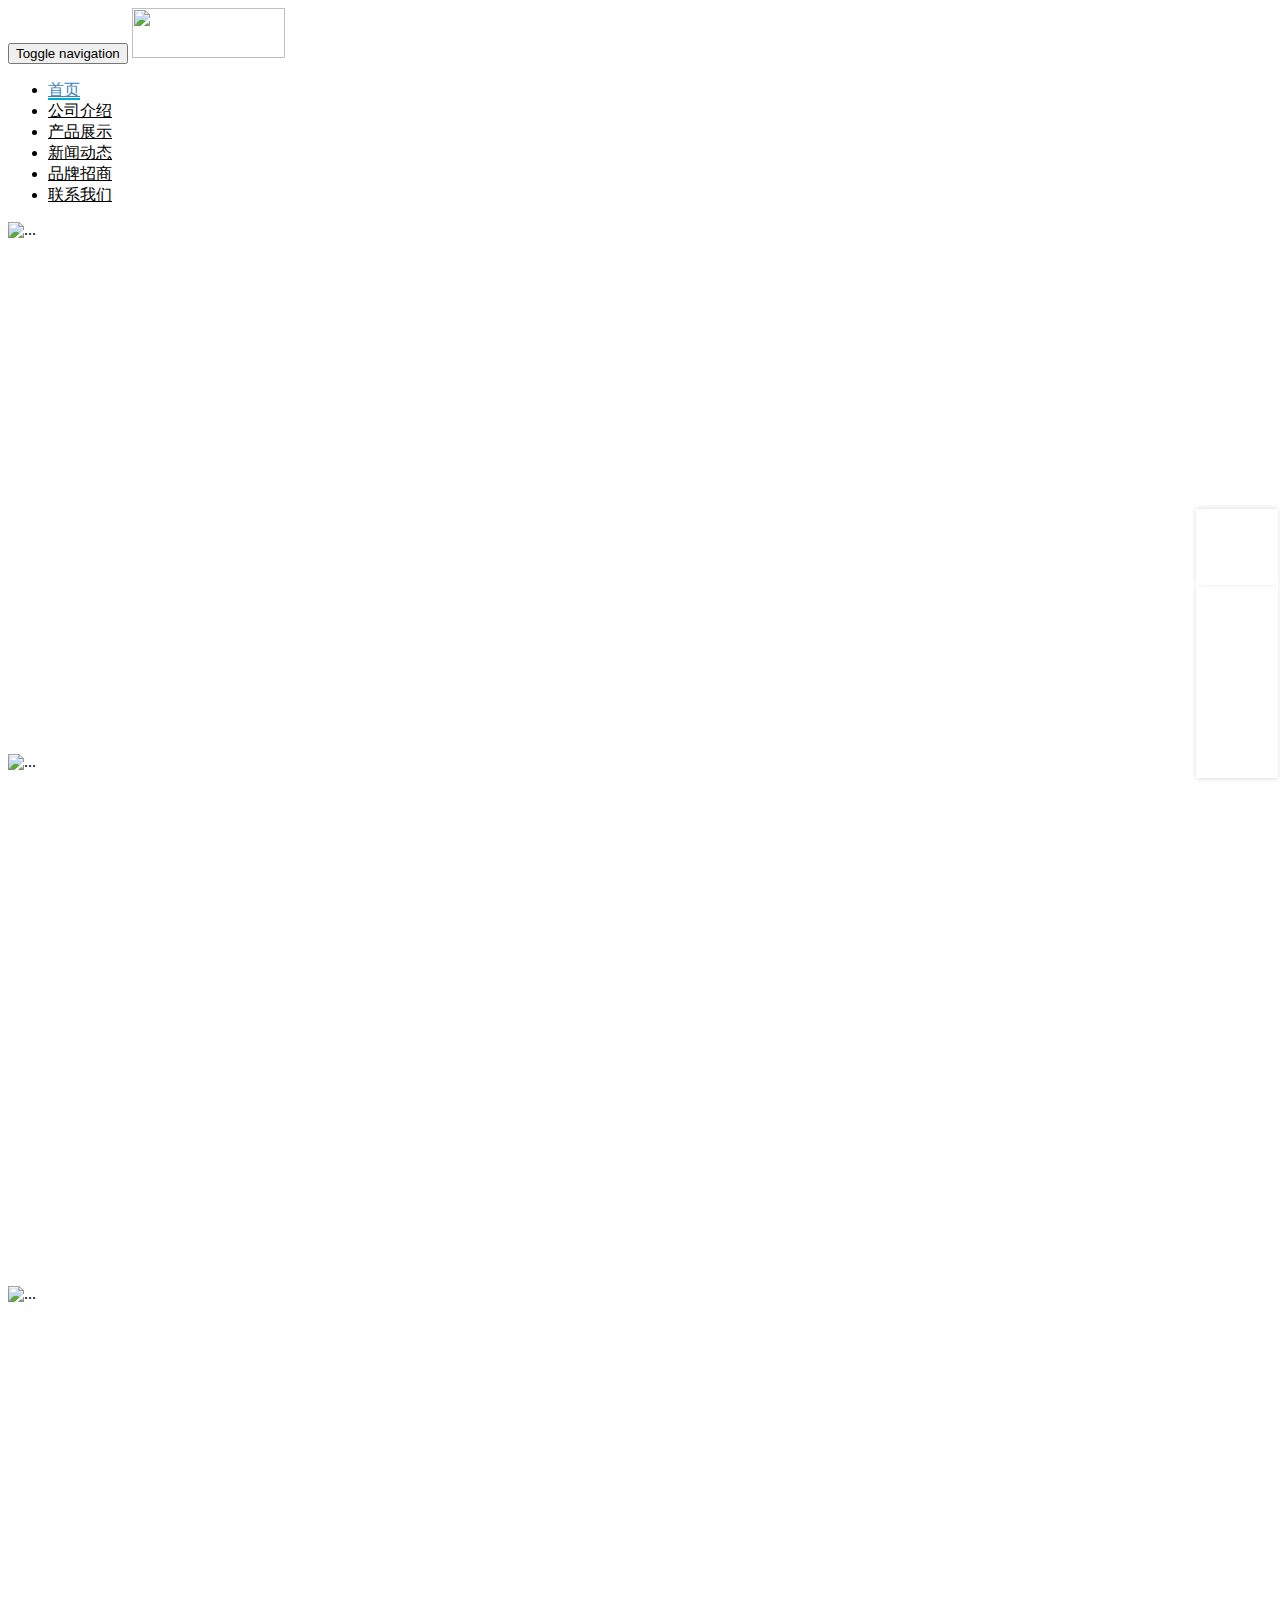
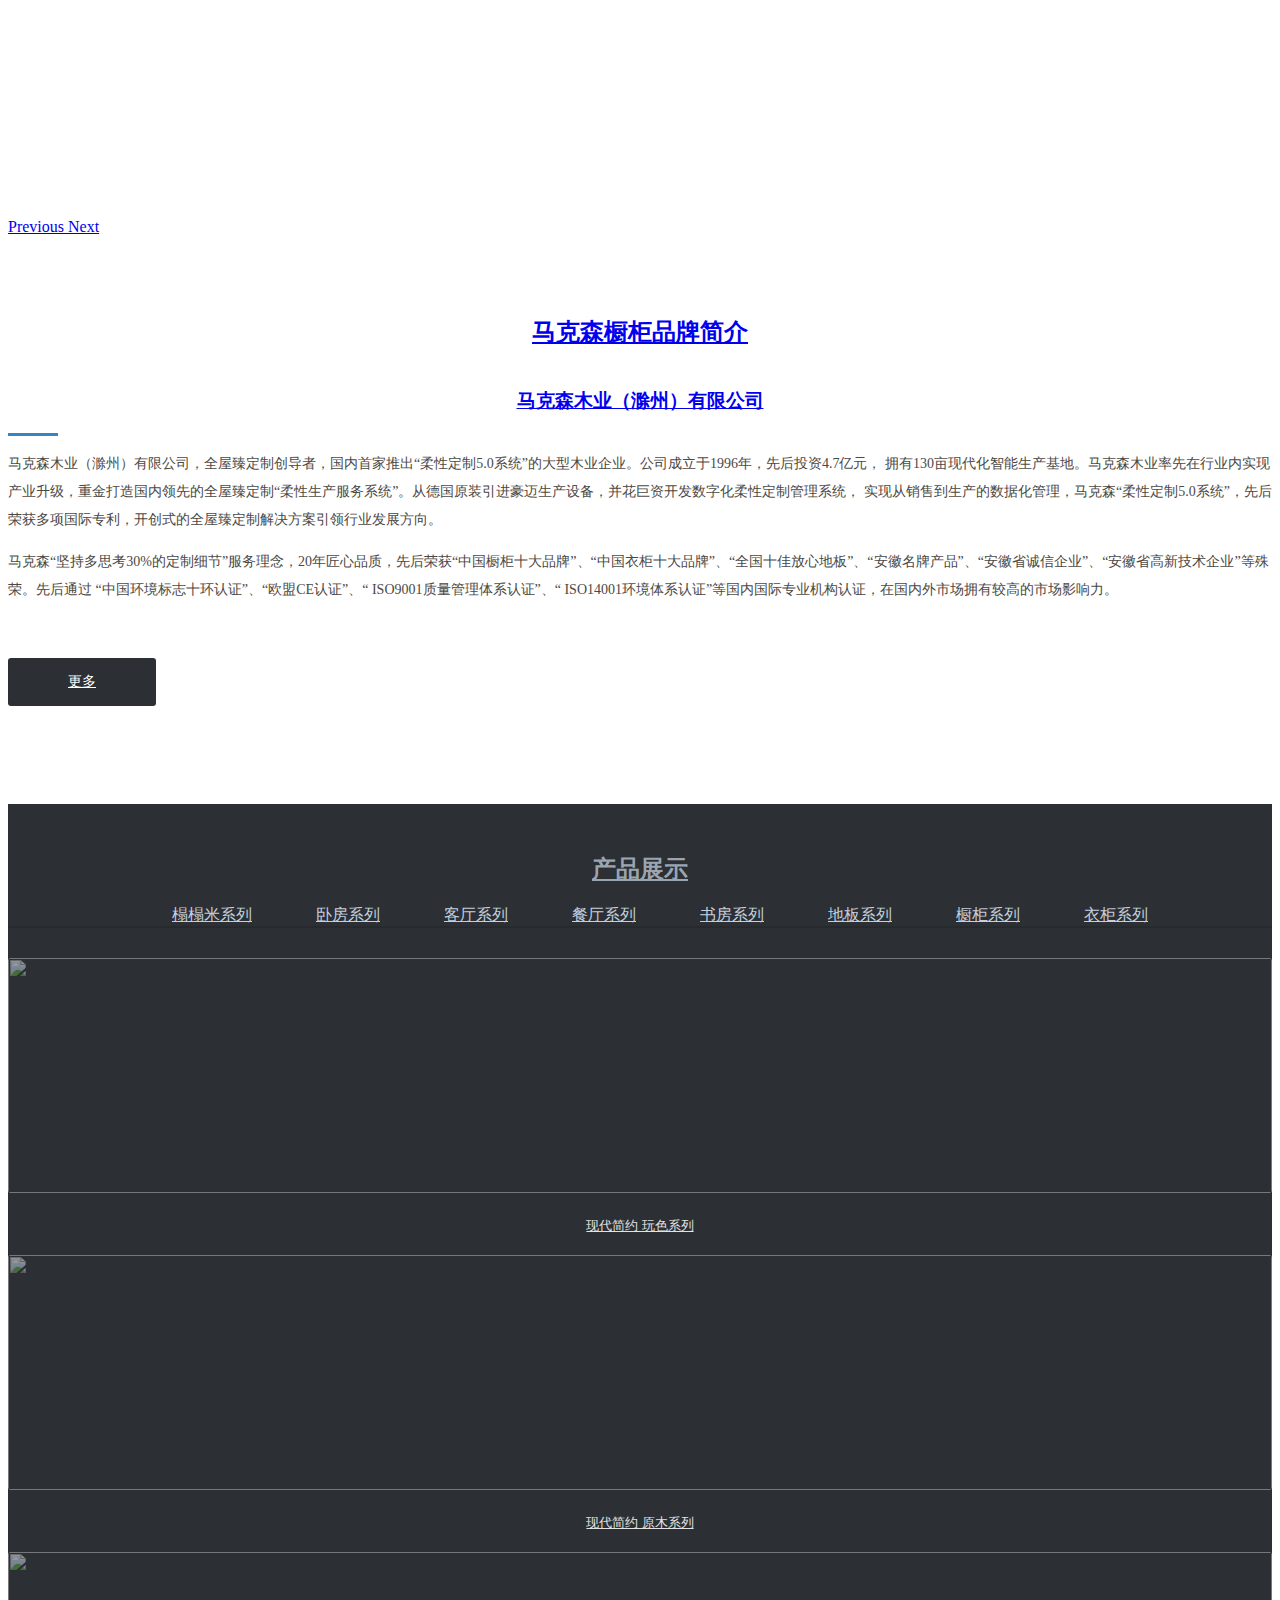
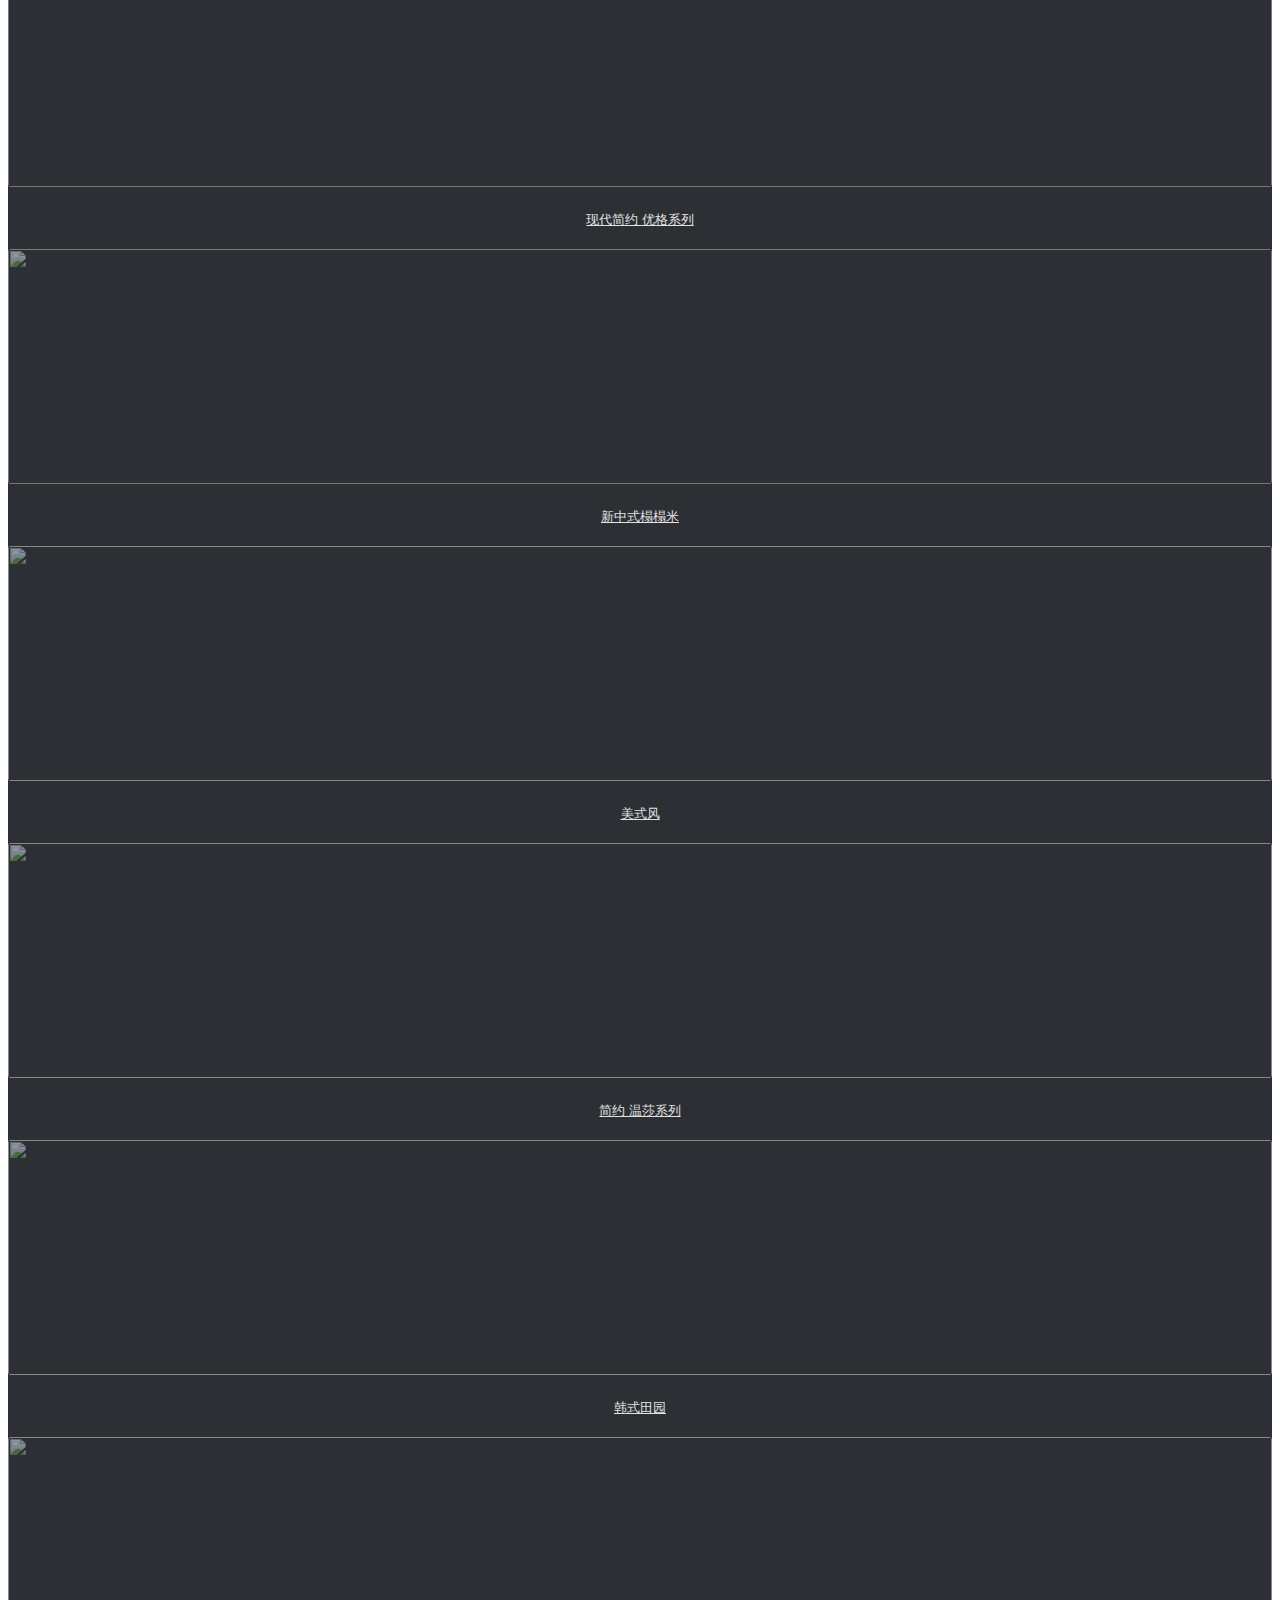
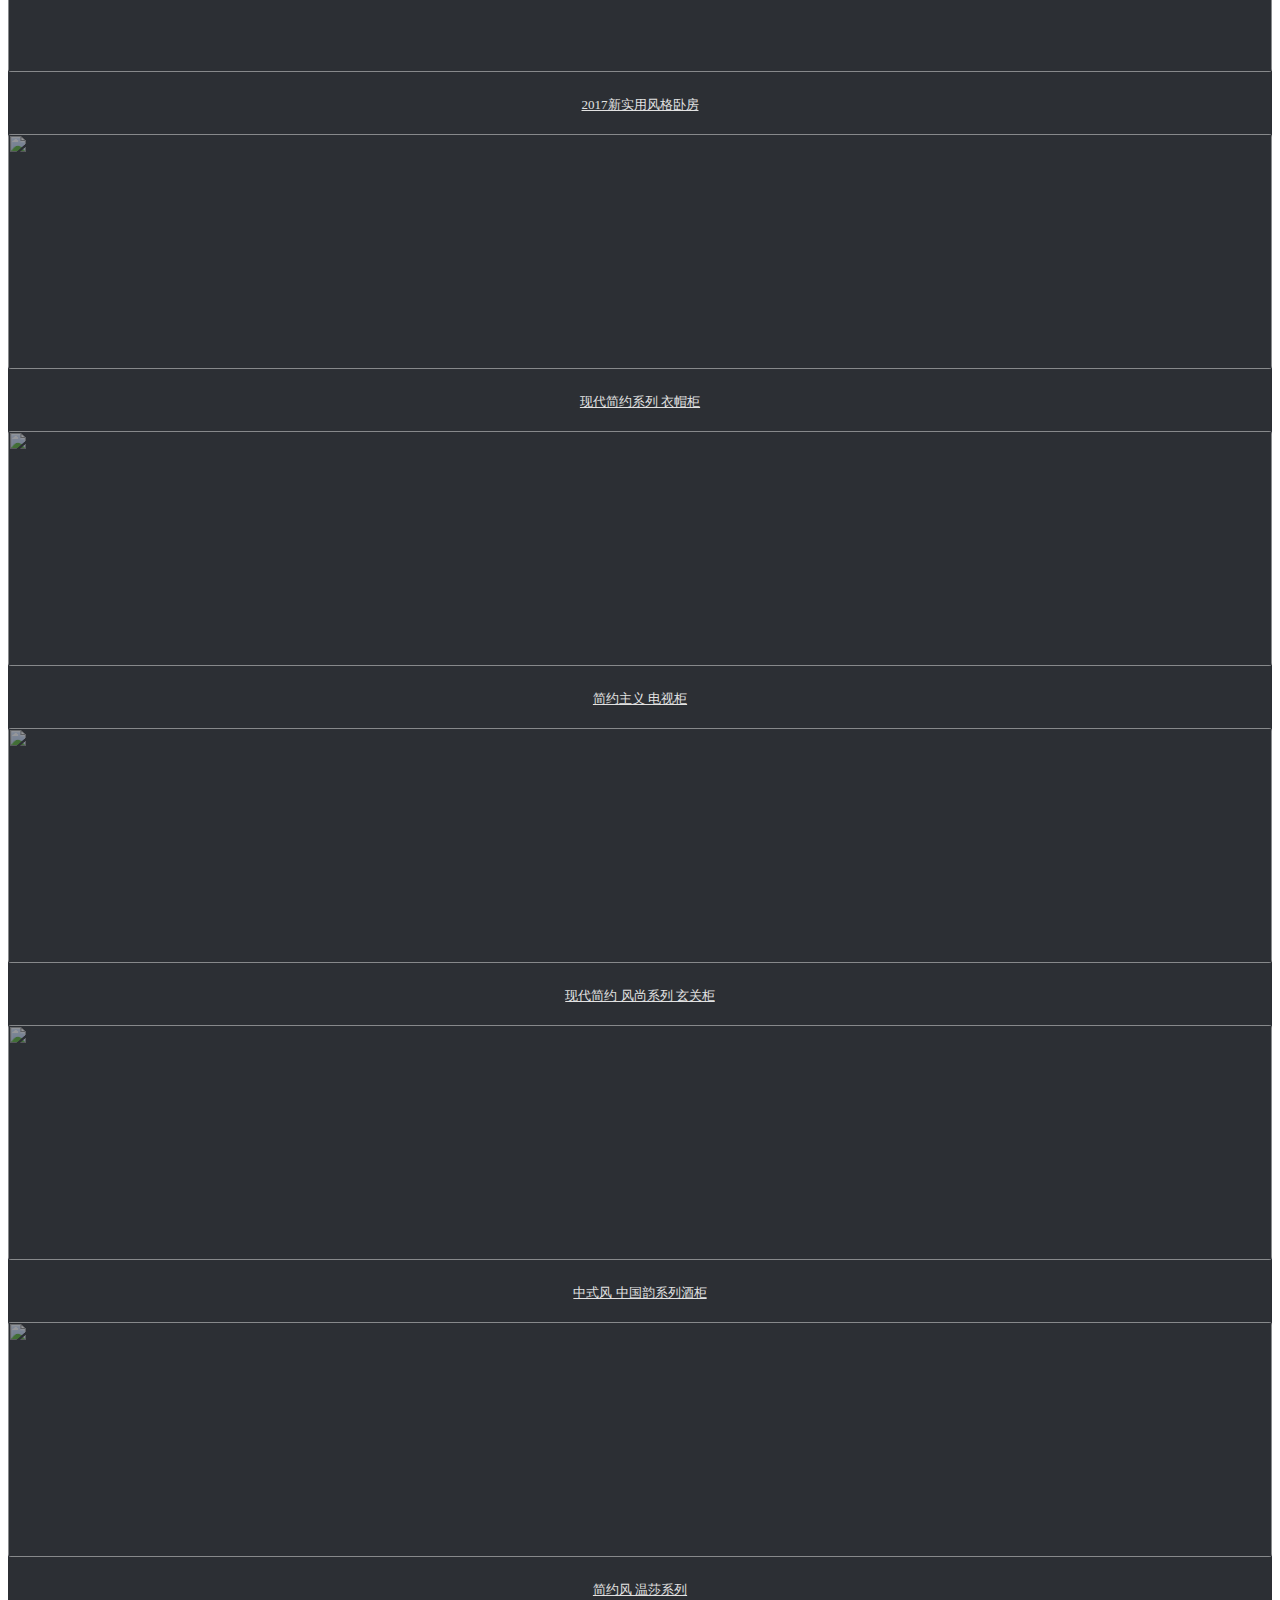
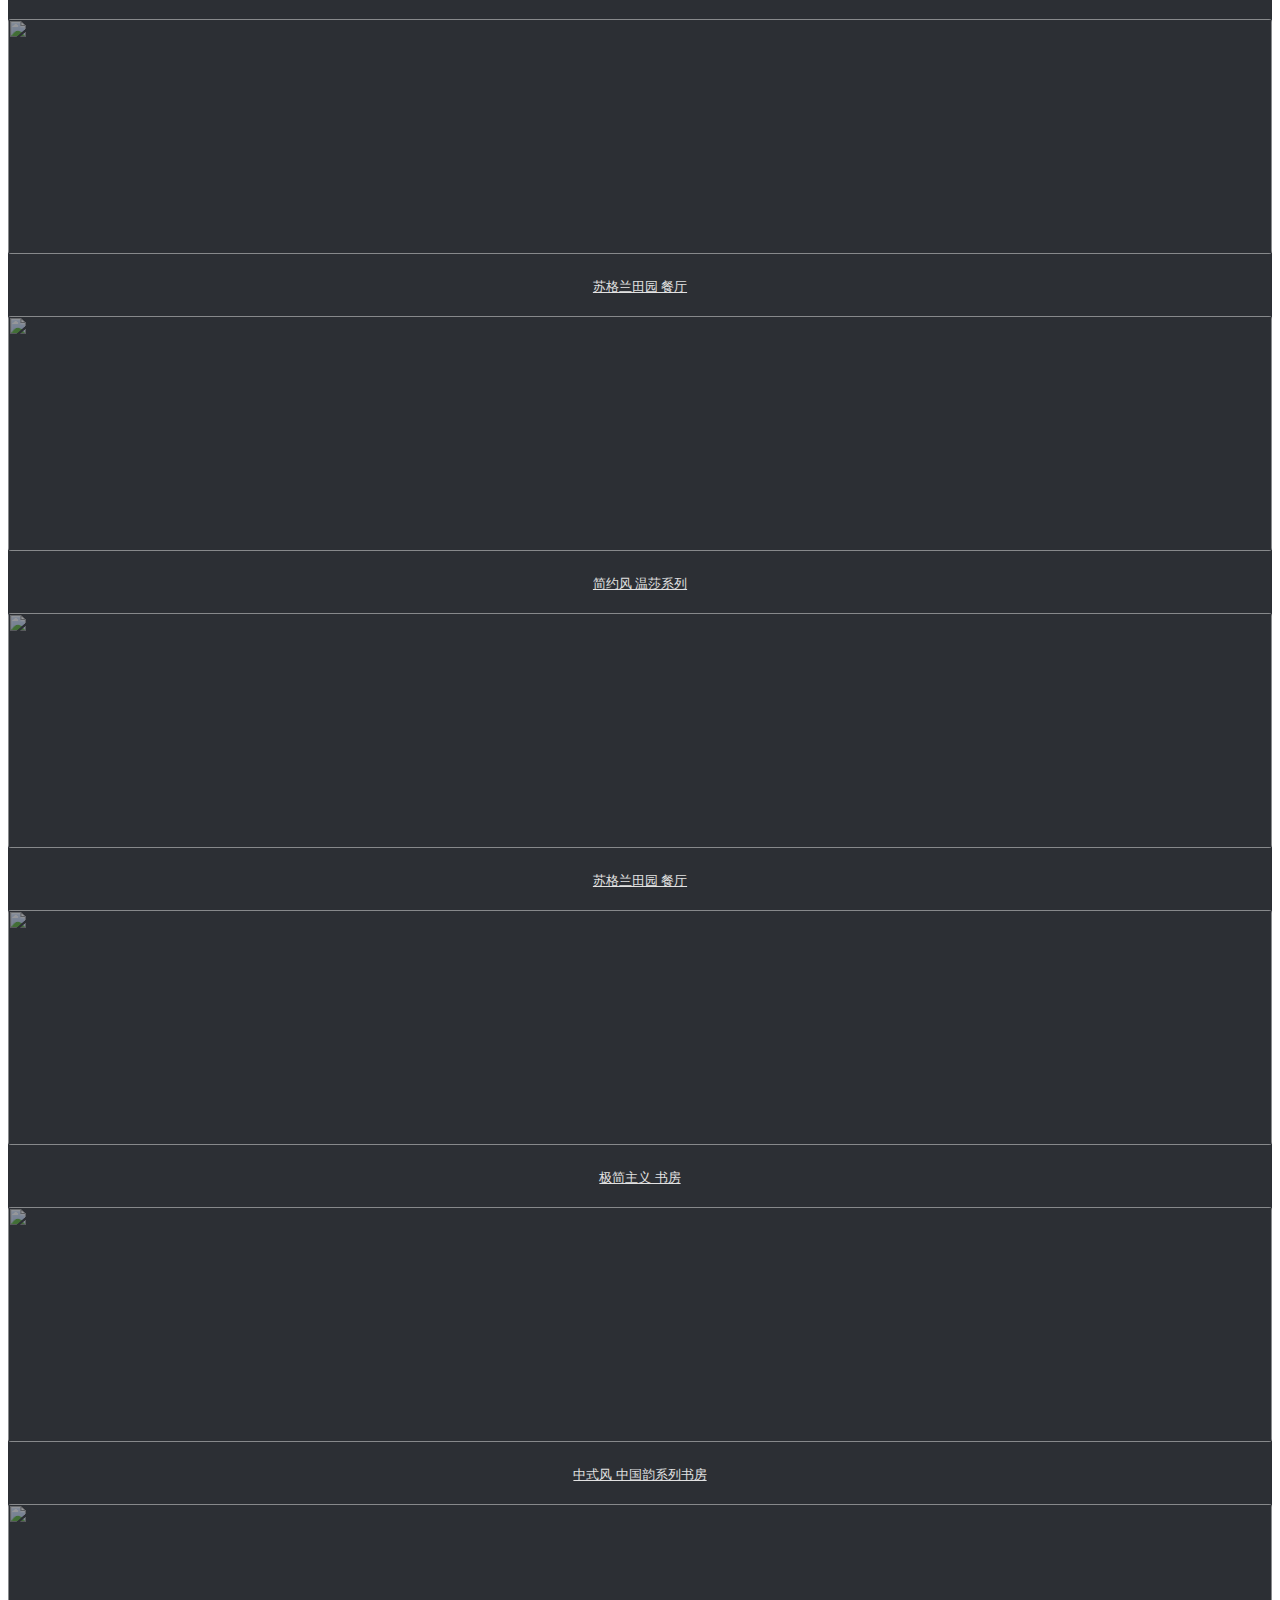
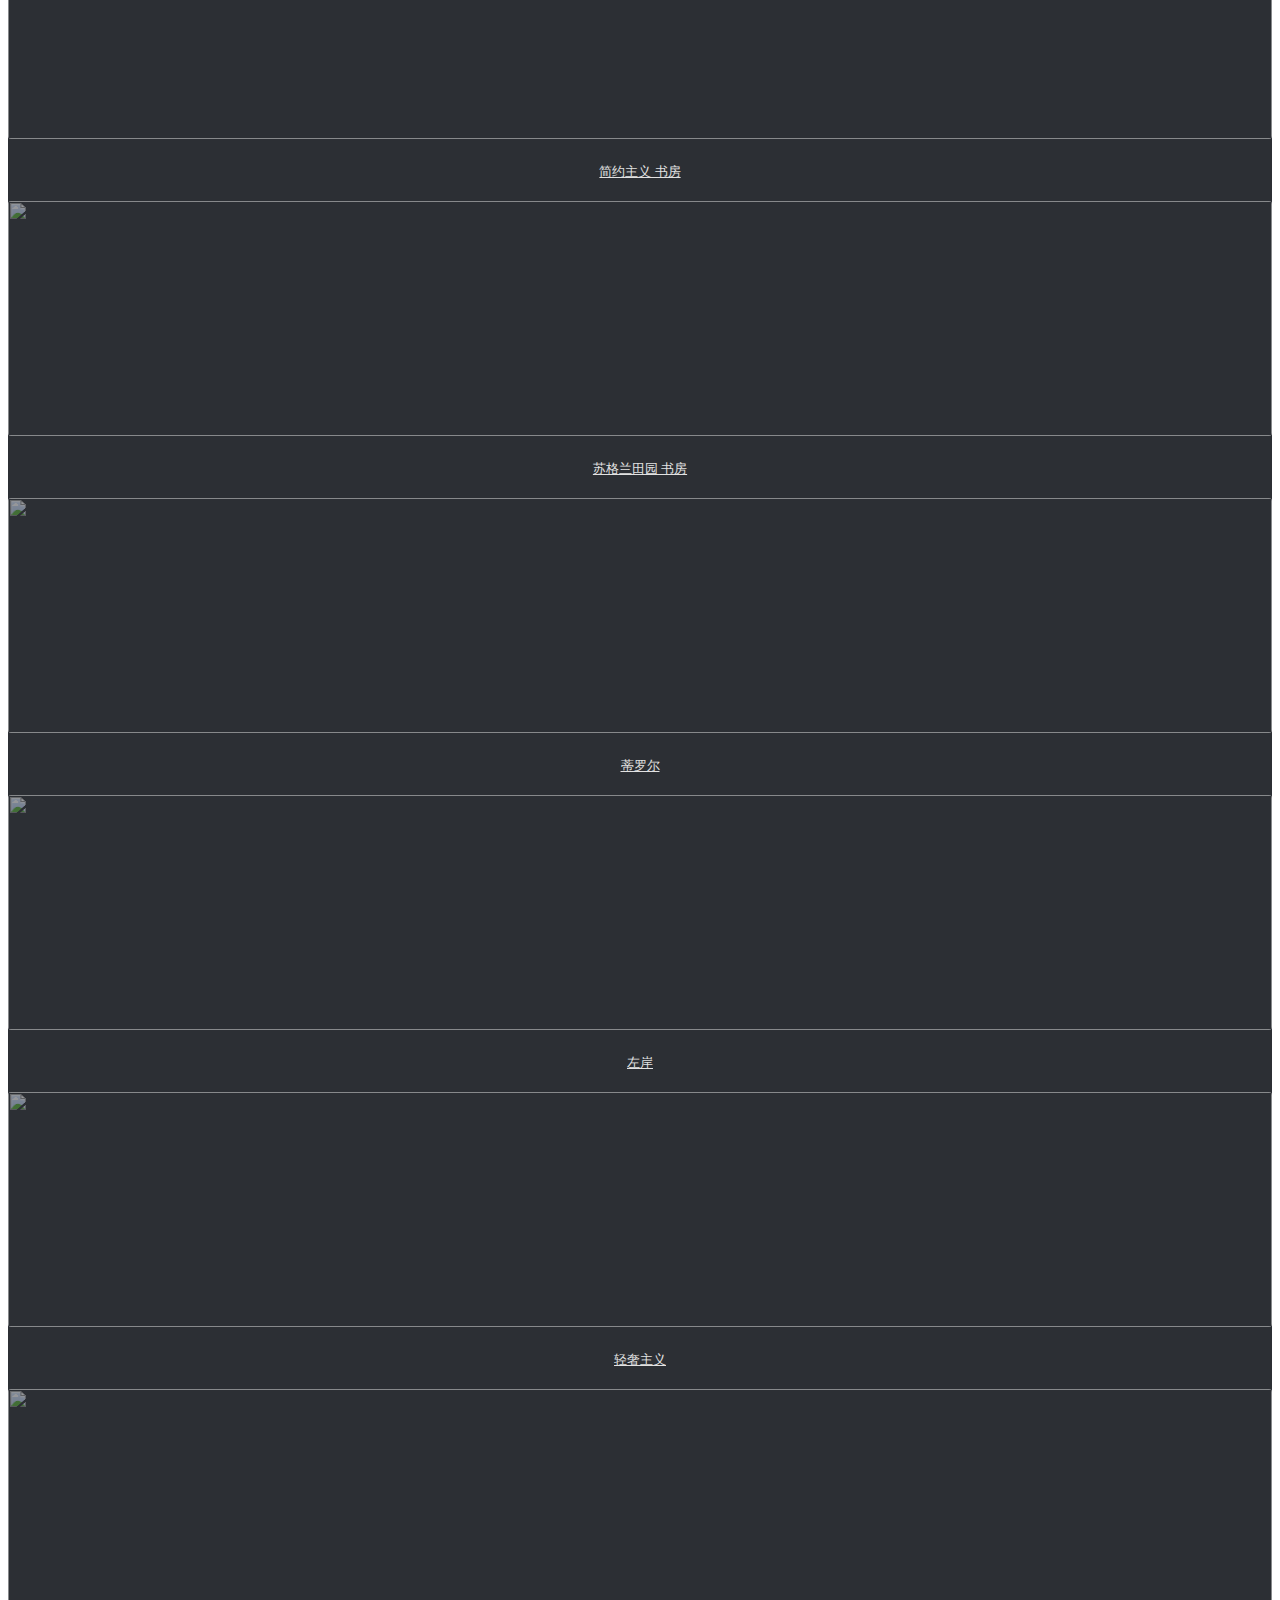
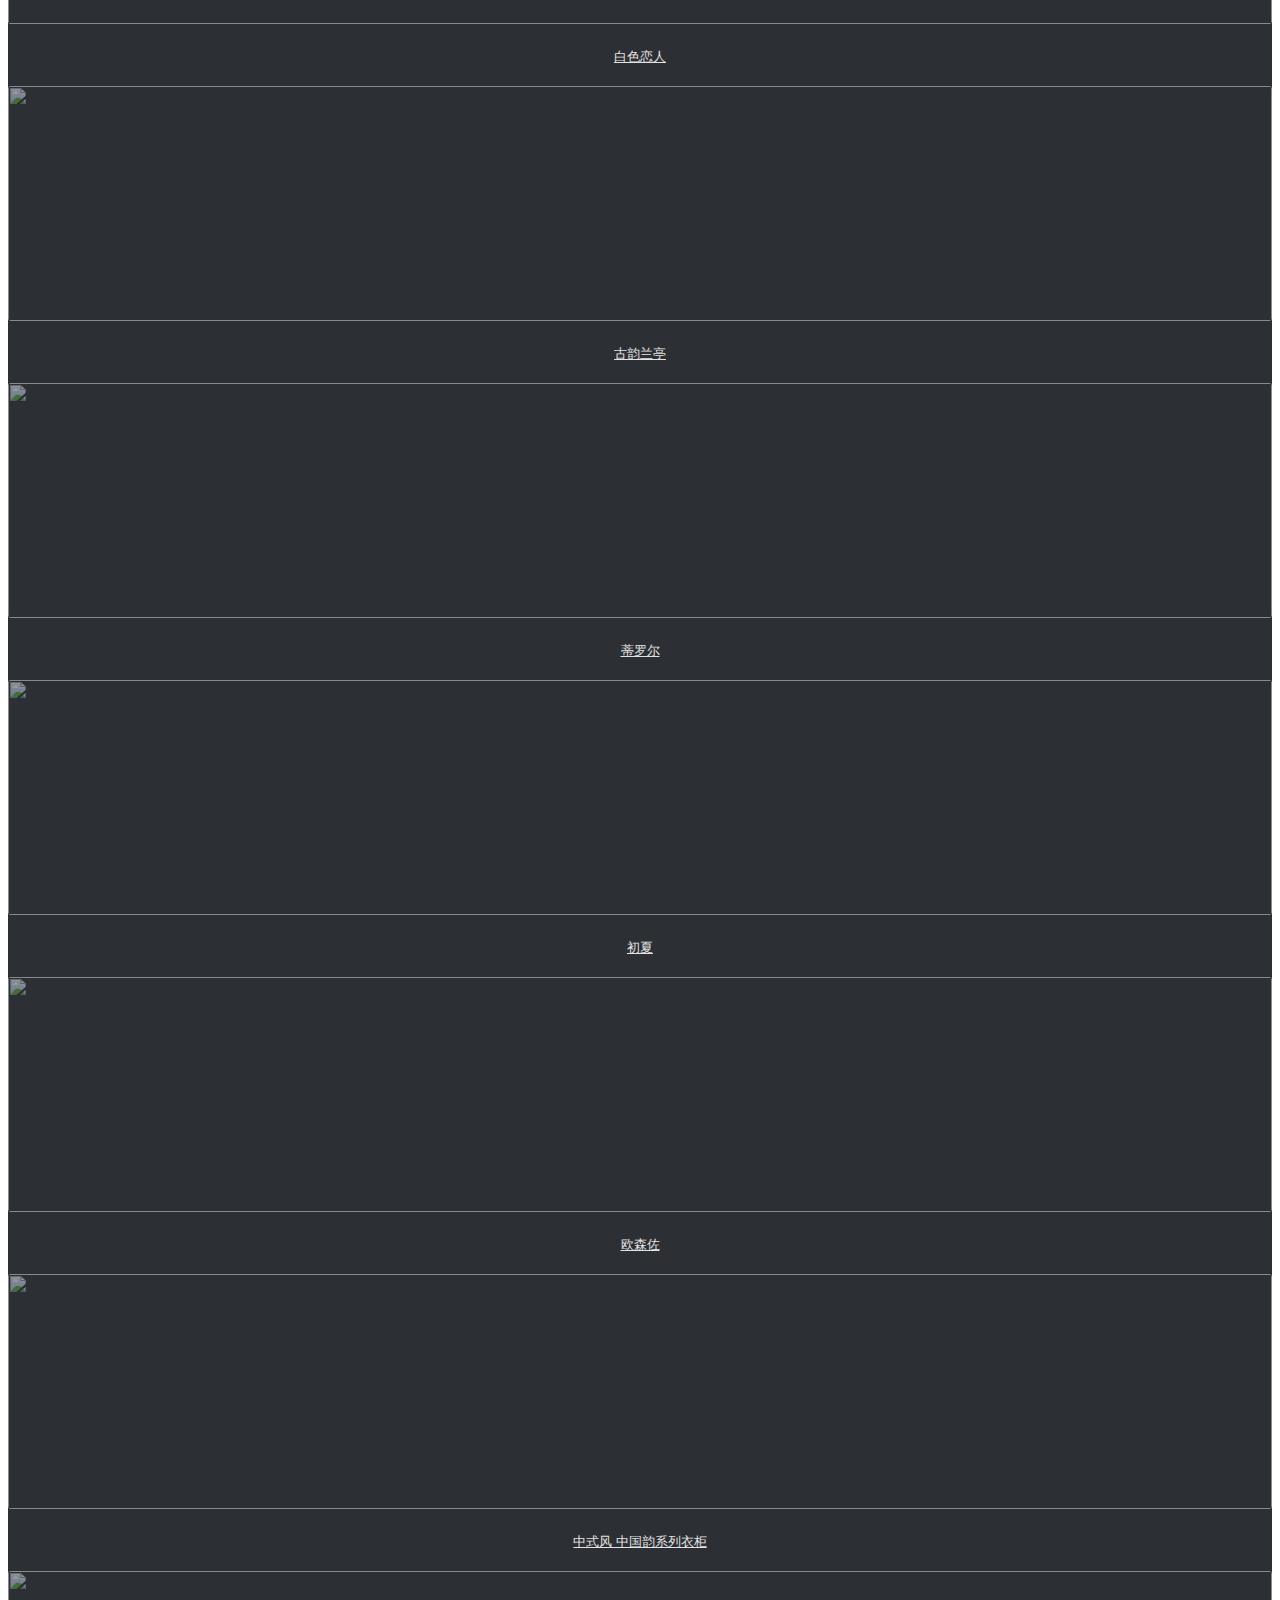
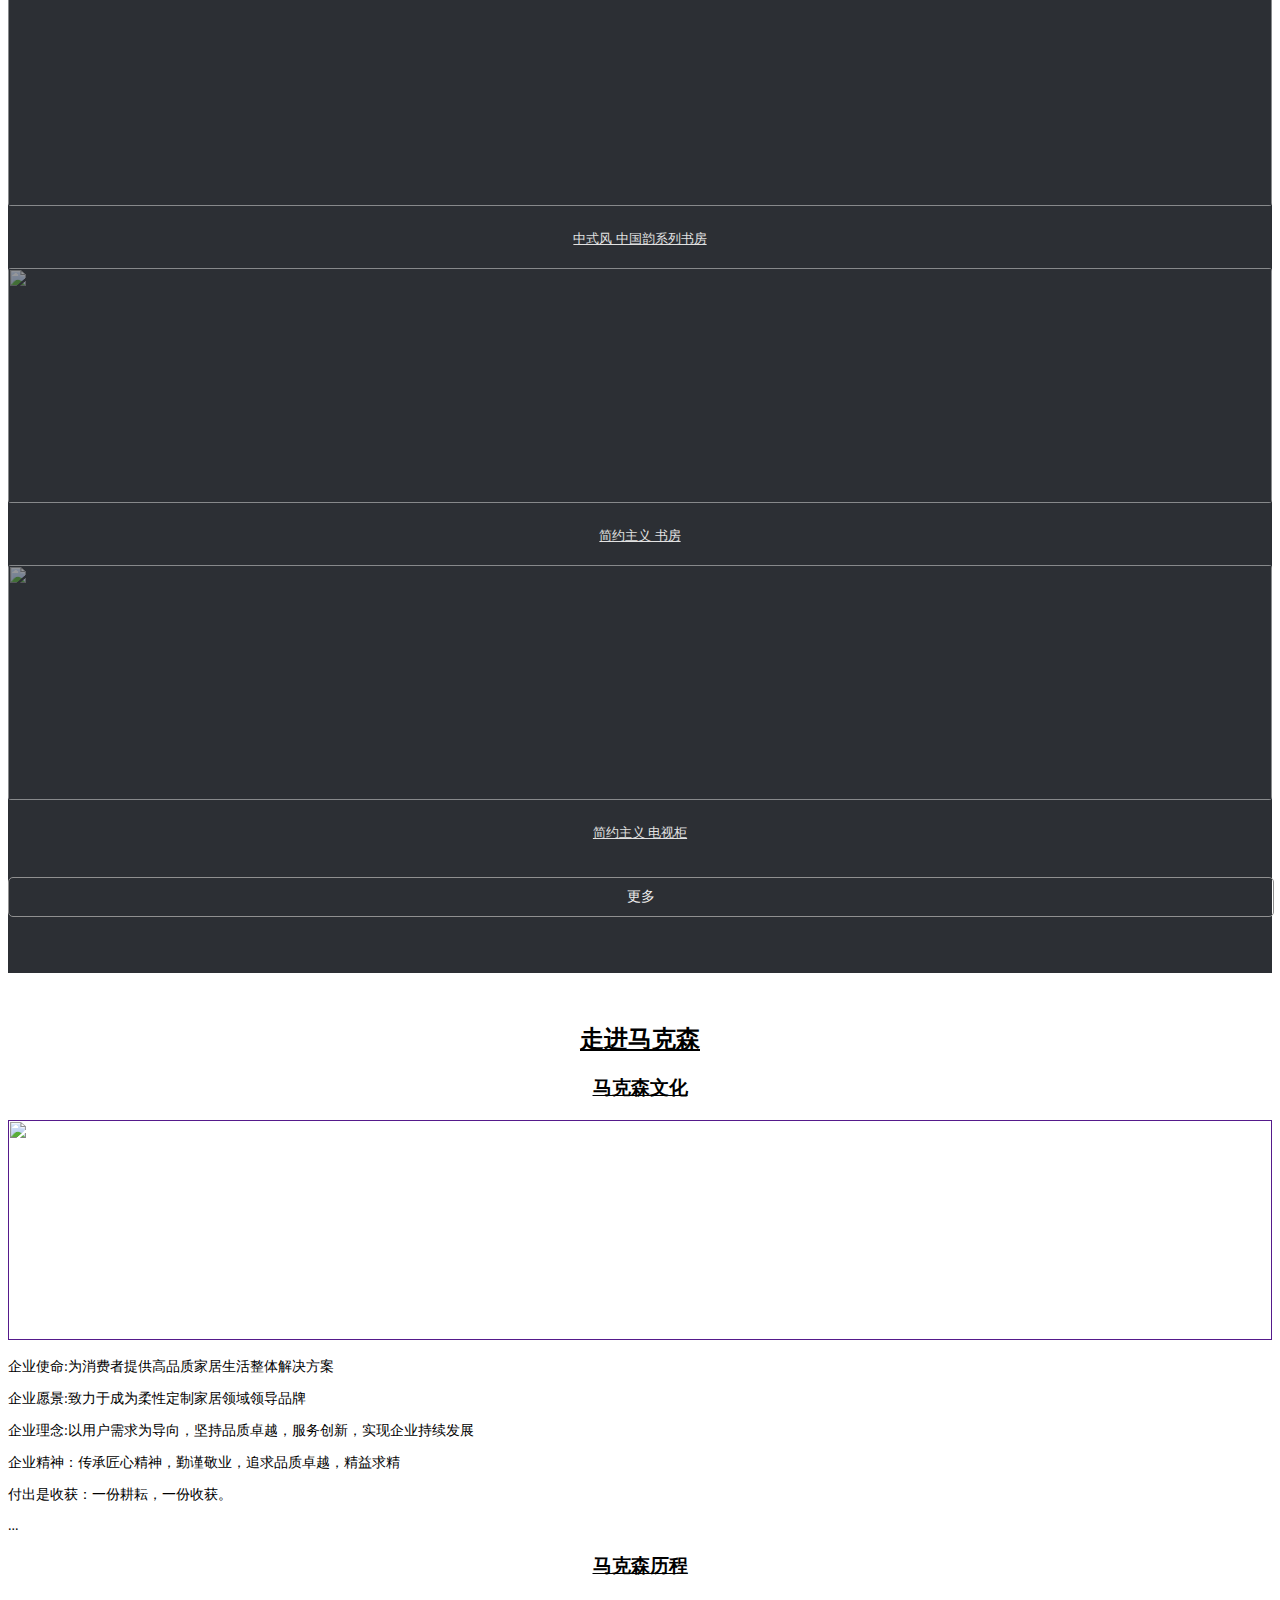
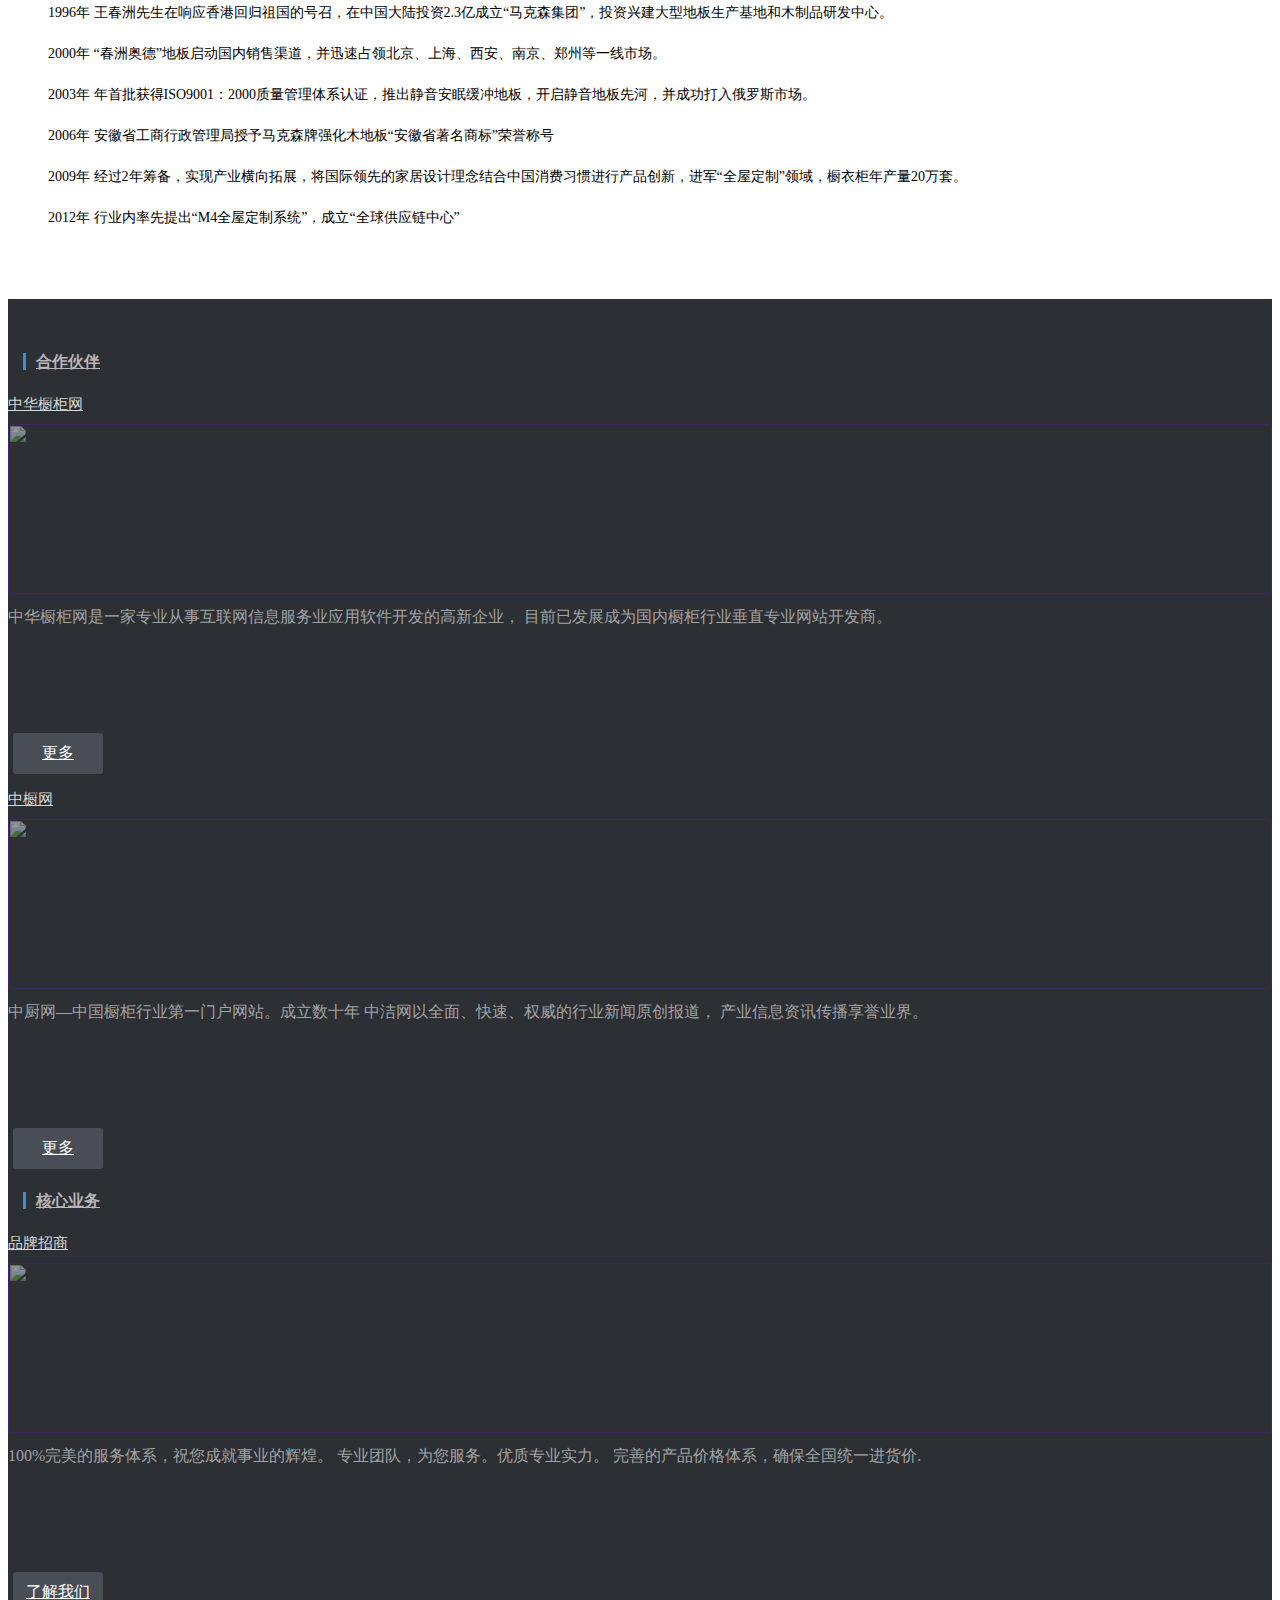
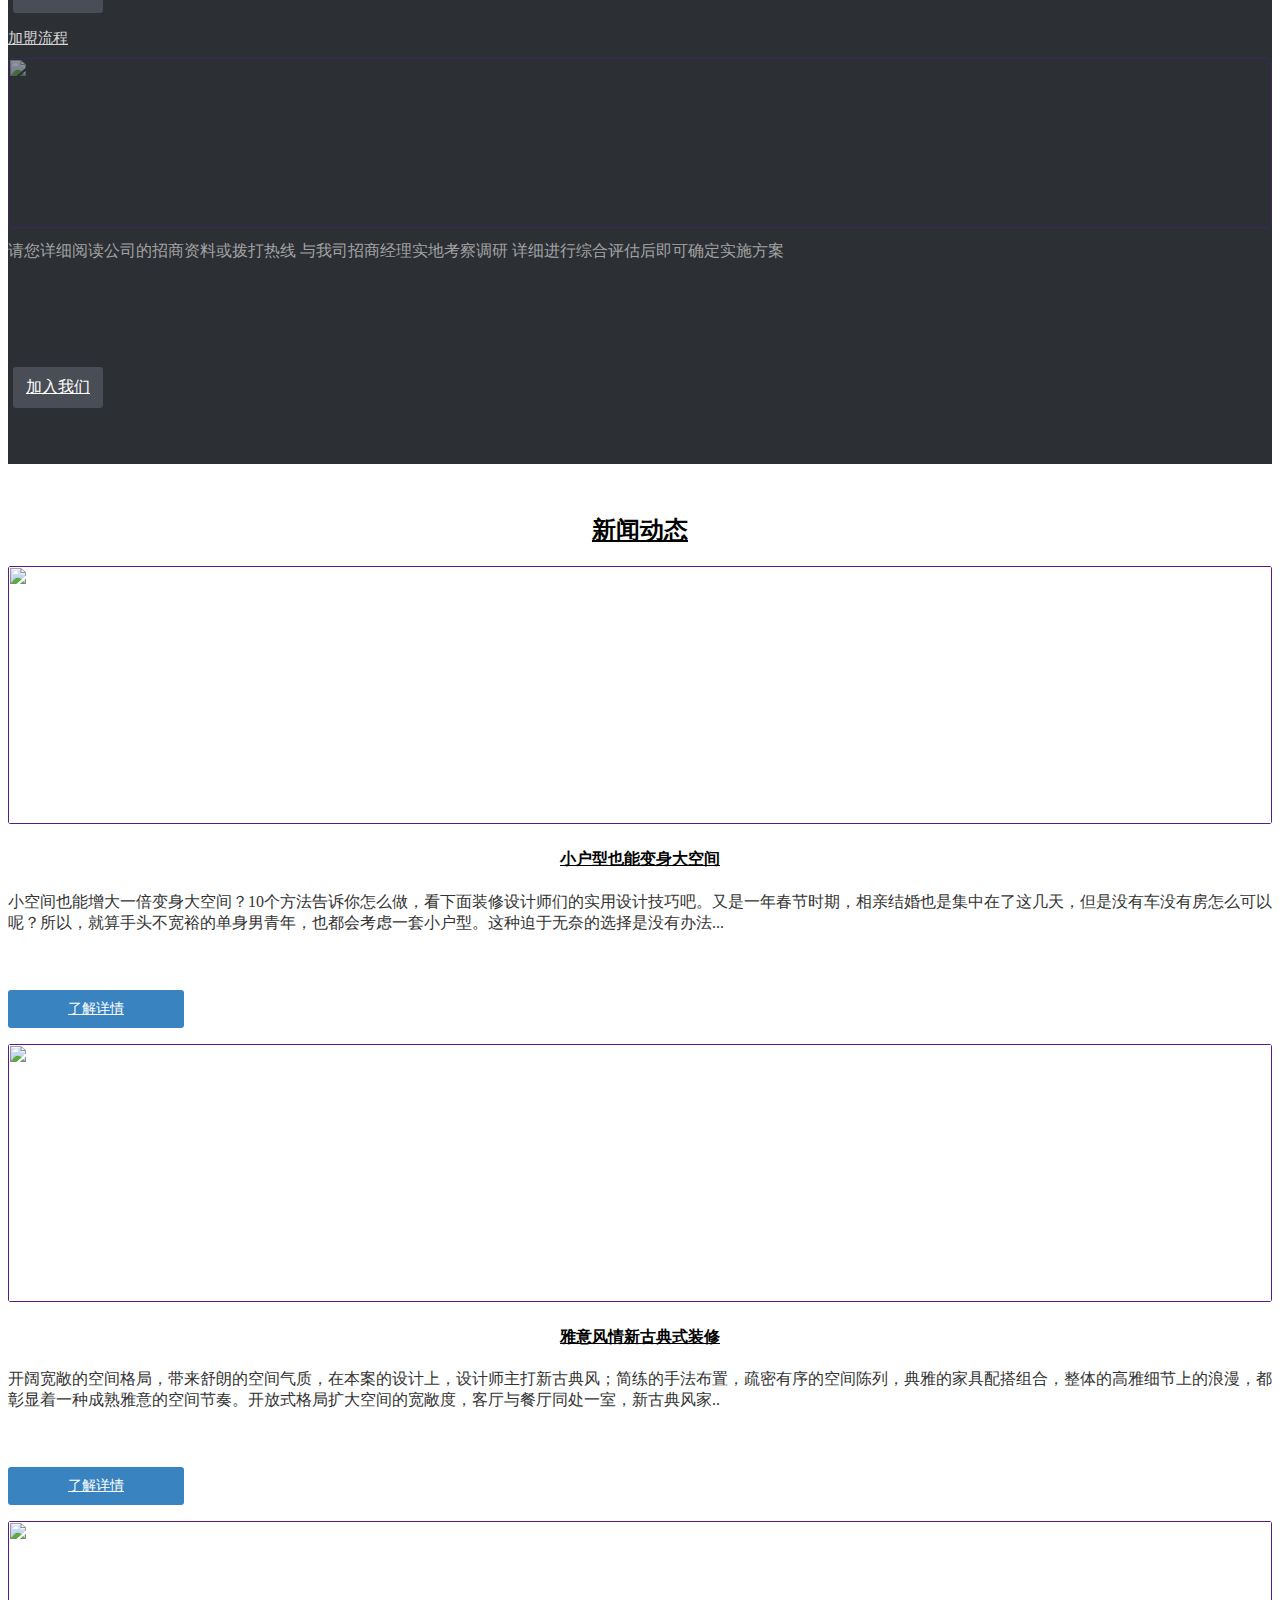
==== index.html @ caa6801a "x" ====
<!DOCTYPE html>
<html>
<head>
    <meta charset="utf-8">
    <title>马克森橱柜</title>
    <link rel="shortcut icon" href="img/home/title_img_03.png" type="images/x-5b">
    <!--<title>Document</title> 关键字增加所搜性-->
    <meta name="description" content="">
    <!--移动端<meta name="keywords" content="">-->
    <meta name="keywords" content="公司介绍,发展历程,企业文化,家具定制,定制家具,合肥全屋定制,家具品牌,合肥定制家具,全屋定制家具">
    <!--<meta name="keywords" content="">content="123"给网站关键字增加所搜性-->
    <meta name="viewport" content="width=device-width, initial-scale=1">
    <!--做移动端一定要加他.支持手机端的neta标签<meta name="viewport" content="width=device-width, initial-scale=1">-->
    <meta http-equiv="x-ua-compatible" content="ie=edge">
    <!--为了能更好的显示-->
    <!--这是为了让网站优先兼容最高版本的ie浏览器 -->
    <!-- CSS -->
    <!--bootstrap的css-->
    <link rel="stylesheet" href="plug/bootstrap-3.2.0-dist/css/bootstrap.min.css">
    <!--字体css-->
    <link rel="stylesheet" href="plug/Font-Awesome-4.7.0/css/font-awesome.min.css">
    <!--自己的css-->
    <link rel="stylesheet" href="css/main.css">
</head>
<body>
<!--header头部-->
<header>
    <nav class="navbar" role="navigation">
        <div class="container">
            <!-- Brand and toggle get grouped for better mobile display -->
            <div class="navbar-header">
                <button type="button" class="navbar-toggle collapsed" data-toggle="collapse"
                        data-target="#bs-example-navbar-collapse-1">
                    <span class="sr-only">Toggle navigation</span>
                    <span class="icon-bar"></span>
                    <span class="icon-bar"></span>
                    <span class="icon-bar"></span>
                </button>
                <a class="logo" href="index.html">
                    <img class="logo" src="img/home/logo.png" alt="">
                    <h1>马克森橱柜</h1>
                </a>
            </div>

            <!-- Collect the nav links, forms, and other content for toggling -->
            <div class="collapse navbar-collapse" id="bs-example-navbar-collapse-1">
                <ul class="nav navbar-nav navbar-right">
                    <li><a class="active" href="#">首页</a></li>
                    <li><a href="profile.html">公司介绍</a></li>
                    <li><a href="products.html">产品展示</a></li>
                    <li><a href="news.html">新闻动态</a></li>
                    <li><a href="join.html">品牌招商</a></li>
                    <li><a href="about.html">联系我们</a></li>
                </ul>
            </div><!-- /.navbar-collapse -->
        </div><!-- /.container-fluid -->
    </nav>
</header>
<!--banner-->
<!--轮播开始-->
<div id="carousel-example-generic" class="carousel slide banner" data-ride="carousel">
    <!-- Indicators -->
    <ol class="carousel-indicators">
        <li data-target="#carousel-example-generic" data-slide-to="0" class="active"></li>
        <li data-target="#carousel-example-generic" data-slide-to="1"></li>
        <li data-target="#carousel-example-generic" data-slide-to="2"></li>
    </ol>

    <!-- Wrapper for slides -->
    <div class="carousel-inner" role="listbox">
        <div class="item active">
            <img src="img/home/banner_img1_03.png" alt="...">
            <div class="carousel-caption">
            </div>
        </div>
        <div class="item">
            <img src="img/home/banner_img2_03.png" alt="...">
            <div class="carousel-caption">
            </div>
        </div>
        <div class="item">
            <img src="img/home/banner_img4_03.png" alt="...">
            <div class="carousel-caption">
            </div>
        </div>
    </div>
    <!---->
    <!-- Controls -->
    <a class="left carousel-control" href="#carousel-example-generic" role="button" data-slide="prev">
        <span class="glyphicon glyphicon-chevron-left"></span>
        <span class="sr-only">Previous</span>
    </a>
    <a class="right carousel-control" href="#carousel-example-generic" role="button" data-slide="next">
        <span class="glyphicon glyphicon-chevron-right"></span>
        <span class="sr-only">Next</span>
    </a>
</div>
<!--轮播结束-->

<div class="profuile">
    <div class="container">
        <div class="row">
        <h2 class="text-center"><a href="profuile.html">马克森橱柜品牌简介</a></h2>
        <div class="col-md-6">
            <h3><a href="profuile.html">马克森木业（滁州）有限公司</a></h3>
            <!--公司介绍-->
            <h6></h6>
            <p class="le">马克森木业（滁州）有限公司，全屋臻定制创导者，国内首家推出“柔性定制5.0系统”的大型木业企业。公司成立于1996年，先后投资4.7亿元，
                拥有130亩现代化智能生产基地。马克森木业率先在行业内实现产业升级，重金打造国内领先的全屋臻定制“柔性生产服务系统”。从德国原装引进豪迈生产设备，并花巨资开发数字化柔性定制管理系统，
                实现从销售到生产的数据化管理，马克森“柔性定制5.0系统”，先后荣获多项国际专利，开创式的全屋臻定制解决方案引领行业发展方向。
            </p>
            <p class="le">
                马克森“坚持多思考30%的定制细节”服务理念，20年匠心品质，先后荣获“中国橱柜十大品牌”、“中国衣柜十大品牌”、“全国十佳放心地板”、“安徽名牌产品”、“安徽省诚信企业”、“安徽省高新技术企业”等殊荣。先后通过
                “中国环境标志十环认证”、“欧盟CE认证”、“ ISO9001质量管理体系认证”、“ ISO14001环境体系认证”等国内国际专业机构认证，在国内外市场拥有较高的市场影响力。
            </p>

            <p class="cen"><a href="profuile.html">更多</a></p>
        </div>
        <div class="col-md-6">
            <img src="http://0.rc.xiniu.com/g2/M00/08/FE/CgAGe1mdLo2AYNMzAAFdPNqcJmU101.jpg" alt="">
        </div>
    </div>
    </div>
</div>
<!--公司产品分类介绍 clo-md-3 .products w100% bg#2c2f34-->
<div class="products">
    <h2 class="text-center"><a href="products.html">产品展示</a></h2>
    <ul class="nav nav-tabs">
        <li class="active"><a href="#home" data-toggle="tab">榻榻米系列</a></li>
        <li><a href="#yvgang" data-toggle="tab">卧房系列</a></li>
        <li><a href="#yvshi" data-toggle="tab">客厅系列</a></li>
        <li><a href="#zuobian" data-toggle="tab">餐厅系列</a></li>
        <li><a href="#linyv" data-toggle="tab">书房系列</a></li>
        <li><a href="#huajiu" data-toggle="tab">地板系列</a></li>
        <li><a href="#mianpen" data-toggle="tab">橱柜系列</a></li>
        <li><a href="#shuilongtou" data-toggle="tab">衣柜系列</a></li>
    </ul>
    <div class="container">
        <div id="myTabContent" class="tab-content">
            <div id="home" class="tab-pane fade in active">
                <div class="row index-main">
                    <div href="" class="col-md-3 col-sm-6">
                        <a href="xiangqing/huasa.html"><img src="img/home/zhengti1.jpg" alt=""></a>
                        <a href="xiangqing/huasa.html">
                            <p> 现代简约 玩色系列</p>
                        </a>
                    </div>
                    <div href="" class="col-md-3 col-sm-6">
                        <a href="xiangqing/yvgang.html"><img src="img/home/zhengti2.jpg" alt=""></a>
                        <a href="xiangqing/yvgang.html">
                            <p>现代简约 原木系列</p>
                        </a>
                    </div>
                    <div href="" class="col-md-3 col-sm-6">
                        <a href="https://item.taobao.com/item.htm?spm=a1z10.1-c.w4004-2634161568.20.jpN6qf&id=523353236389"><img src="img/home/zhengti3.jpg" alt=""></a>
                        <a href="https://item.taobao.com/item.htm?spm=a1z10.1-c.w4004-2634161568.20.jpN6qf&id=523353236389">

                            <p>现代简约 优格系列</p>
                        </a>
                    </div>
                    <div href="" class="col-md-3 col-sm-6">
                        <a href="https://item.taobao.com/item.htm?spm=a1z10.1-c.w4004-2634161568.6.jpN6qf&id=542745978792"><img src="img/home/zhengti4.jpg" alt=""></a>
                        <a href="https://item.taobao.com/item.htm?spm=a1z10.1-c.w4004-2634161568.6.jpN6qf&id=542745978792">
                            <p>新中式榻榻米</p>
                        </a>
                    </div>
                </div>
            </div>
            <div id="yvgang" class="tab-pane fade">
                <div class="row">
                    <div href="" class="col-md-3 col-sm-6">
                        <a href=""><img src="img/home/yvgang1.jpg" alt=""></a>
                        <a href="">
                            <p>美式风</p>
                        </a>
                    </div>
                    <div href="" class="col-md-3 col-sm-6">
                        <a href=""><img src="img/home/yvgang2.jpg" alt=""></a>
                        <a href="">
                            <p>简约 温莎系列</p>
                        </a>
                    </div>
                    <div href="" class="col-md-3 col-sm-6">
                        <a href=""><img src="img/home/yvgang3.jpg" alt=""></a>
                        <a href="">
                            <p>韩式田园</p>
                        </a>
                    </div>
                    <div href="" class="col-md-3 col-sm-6">
                        <a href=""><img src="img/home/yvgang4.jpg" alt=""></a>
                        <a href="">
                            <p>2017新实用风格卧房</p>
                        </a>
                    </div>
                </div>
            </div>
            <div id="yvshi" class="tab-pane fade">
                <div class="row">
                    <div href="" class="col-md-3 col-sm-6">
                        <a href=""><img src="img/home/yvshigui1.jpg" alt=""></a>
                        <a href="">
                            <p> 现代简约系列 衣帽柜</p>
                        </a>
                    </div>
                    <div href="" class="col-md-3 col-sm-6">
                        <a href=""><img src="img/home/yvshigui2.jpg" alt=""></a>
                        <a href="">
                            <p>简约主义 电视柜</p>
                        </a>
                    </div>
                    <div href="" class="col-md-3 col-sm-6">
                        <a href=""><img src="img/home/yvshigui3.jpg" alt=""></a>
                        <a href="">
                            <p>现代简约  风尚系列 玄关柜</p>
                        </a>
                    </div>
                    <div href="" class="col-md-3 col-sm-6">
                        <a href=""><img src="img/home/yvshigui4.jpg" alt=""></a>
                        <a href="">
                            <p> 中式风 中国韵系列酒柜</p>
                        </a>
                    </div>
                </div>
            </div>
            <div id="zuobian" class="tab-pane fade">
                <div class="row">
                    <div href="" class="col-md-3 col-sm-6">
                        <a href=""><img src="img/home/matong8.jpg" alt=""></a>
                        <a href="">
                            <p> 简约风 温莎系列</p>
                        </a>
                    </div>
                    <div href="" class="col-md-3 col-sm-6">
                        <a href=""><img src="img/home/matong7.jpg" alt=""></a>
                        <a href="">
                            <p> 苏格兰田园 餐厅</p>
                        </a>
                    </div>
                    <div href="" class="col-md-3 col-sm-6">
                        <a href=""><img src="img/home/matong6.jpg" alt=""></a>
                        <a href="">
                            <p> 简约风 温莎系列</p>
                        </a>
                    </div>
                    <div href="" class="col-md-3 col-sm-6">
                        <a href=""><img src="img/home/matong5.jpg" alt=""></a>
                        <a href="">
                            <p>苏格兰田园 餐厅</p>
                        </a>
                    </div>
                </div>
            </div>
            <div id="linyv" class="tab-pane fade">
                <div class="row">
                    <div href="" class="col-md-3 col-sm-6">
                        <a href=""><img src="img/home/linyvfang1.jpg" alt=""></a>
                        <a href="">
                            <p>极简主义 书房</p>
                        </a>
                    </div>
                    <div href="" class="col-md-3 col-sm-6">
                        <a href=""><img src="img/home/linyvfang2.jpg" alt=""></a>
                        <a href="">
                            <p>中式风 中国韵系列书房</p>
                        </a>
                    </div>
                    <div href="" class="col-md-3 col-sm-6">
                        <a href=""><img src="img/home/linyvfang3.jpg" alt=""></a>
                        <a href="">
                            <p>简约主义 书房</p>
                        </a>
                    </div>
                    <div href="" class="col-md-3 col-sm-6">
                        <a href=""><img src="img/home/linyvfang4.jpg" alt=""></a>
                        <a href="">
                            <p>苏格兰田园 书房</p>
                        </a>
                    </div>
                </div>
            </div>
            <div id="huajiu" class="tab-pane fade">
                <div class="row">
                    <div href="" class="col-md-3 col-sm-6">
                        <a href=""><img src="img/home/huasa1.jpg" alt=""></a>
                        <a href="">
                            <p>蒂罗尔</p>
                        </a>
                    </div>
                    <div href="" class="col-md-3 col-sm-6">
                        <a href=""><img src="img/home/huasa2.jpg" alt=""></a>
                        <a href="">
                            <p>左岸</p>
                        </a>
                    </div>
                    <div href="" class="col-md-3 col-sm-6">
                        <a href=""><img src="img/home/huasa3.jpg" alt=""></a>
                        <a href="">
                            <p>轻奢主义</p>
                        </a>
                    </div>
                    <div href="" class="col-md-3 col-sm-6">
                        <a href=""><img src="img/home/huasa4.jpg" alt=""></a>
                        <a href="">
                            <p>白色恋人</p>
                        </a>
                    </div>
                </div>
            </div>
            <div id="mianpen" class="tab-pane fade">
                <div class="row">
                    <div href="" class="col-md-3 col-sm-6">
                        <a href=""><img src="img/home/mianpen1.jpg" alt=""></a>
                        <a href="">
                            <p>古韵兰亭</p>
                        </a>
                    </div>
                    <div href="" class="col-md-3 col-sm-6">
                        <a href=""><img src="img/home/mianpen2.jpg" alt=""></a>
                        <a href="">
                            <p>蒂罗尔</p>
                        </a>
                    </div>
                    <div href="" class="col-md-3 col-sm-6">
                        <a href=""><img src="img/home/mianpen3.jpg" alt=""></a>
                        <a href="">
                            <p>初夏</p>
                        </a>
                    </div>
                    <div href="" class="col-md-3 col-sm-6">
                        <a href=""><img src="img/home/mianpen4.jpg" alt=""></a>
                        <a href="">
                            <p>欧森佐</p>
                        </a>
                    </div>
                </div>
            </div>
            <div id="shuilongtou" class="tab-pane fade">
                <div class="row">
                    <div href="" class="col-md-3 col-sm-6">
                        <a href=""><img src="img/home/shuilongtou1.jpg" alt=""></a>
                        <a href="">
                            <p>中式风 中国韵系列衣柜</p>
                        </a>
                    </div>
                    <div href="" class="col-md-3 col-sm-6">
                        <a href=""><img src="img/home/shuilongtou2.jpg" alt=""></a>
                        <a href="">
                            <p>中式风 中国韵系列书房</p>
                        </a>
                    </div>
                    <div href="" class="col-md-3 col-sm-6">
                        <a href=""><img src="img/home/shuilongtou3.jpg" alt=""></a>
                        <a href="">
                            <p>简约主义 书房 </p>
                        </a>
                    </div>
                    <div href="" class="col-md-3 col-sm-6">
                        <a href=""><img src="img/home/shuilongtou4.jpg" alt=""></a>
                        <a href="">
                            <p>简约主义 电视柜</p>
                        </a>
                    </div>
                </div>
            </div>
        </div>
        <div><p><a href="products.html">更多</a></p></div>
    </div>
</div>
<!--企业宣传片展示 左图右文-->
<div class="about">
    <h2 class="text-center"><a href="about.html">走进马克森</a></h2>
    <div class="container">
        <div class="row">
            <div class="col-md-6 aboutwh">
                <h3><a href="about.html">马克森文化</a></h3>
                <a href="" class="btn-block" style="margin-bottom:10px;"><img src="http://0.rc.xiniu.com/g2/M00/34/AB/CgAGfFoKPCuAOg6xAATVqYkvkT8424.jpg" alt=""></a>
                <p>企业使命:为消费者提供高品质家居生活整体解决方案</p>
                <p>企业愿景:致力于成为柔性定制家居领域领导品牌</p>
                <p class="dinone">企业理念:以用户需求为导向，坚持品质卓越，服务创新，实现企业持续发展</p>
                <p>企业精神：传承匠心精神，勤谨敬业，追求品质卓越，精益求精</p>
                <p class="dinone">付出是收获：一份耕耘，一份收获。</p>
                <p>...</p>
            </div>
            <div class="col-md-6">
                <h3><a href="about.html">马克森历程</a></h3>
                <ul>
                    <li class="text-left">1996年 王春洲先生在响应香港回归祖国的号召，在中国大陆投资2.3亿成立“马克森集团”，投资兴建大型地板生产基地和木制品研发中心。</li>
                    <li class="text-left">2000年 “春洲奥德”地板启动国内销售渠道，并迅速占领北京、上海、西安、南京、郑州等一线市场。</li>
                    <li class="text-left">2003年 年首批获得ISO9001：2000质量管理体系认证，推出静音安眠缓冲地板，开启静音地板先河，并成功打入俄罗斯市场。
                    </li>
                    <li class="text-left">2006年 安徽省工商行政管理局授予马克森牌强化木地板“安徽省著名商标”荣誉称号
                    </li><li class="text-left">2009年 经过2年筹备，实现产业横向拓展，将国际领先的家居设计理念结合中国消费习惯进行产品创新，进军“全屋定制”领域，橱衣柜年产量20万套。
                    </li>
                    <li class="text-left">2012年 行业内率先提出“M4全屋定制系统”，成立“全球供应链中心”
                    </li>
                </ul>
            </div>
        </div>
    </div>
</div>
<!--核心业务-->
<div class="join">
    <!--核心业务，合作伙伴，招商加盟-->
    <div class="container">
        <div class="row">
            <div class="col-md-6 col-xs-12">
                <div class="row">
                    <h5><a href="">合作伙伴</a></h5>
                    <div class="col-md-6 col-sm-6 col-xs-12">
                        <span><a href="">中华橱柜网</a></span>
                        <a href=""> <img src="img/home/zw.gif" alt=""></a>
                        <time>中华橱柜网是一家专业从事互联网信息服务业应用软件开发的高新企业，
                            目前已发展成为国内橱柜行业垂直专业网站开发商。
                        </time>
                      <p>  <a href="" class="joina">更多</a></p>
                    </div>
                    <div class="col-md-6  col-sm-6 col-xs-12">
                        <span><a href="">中橱网</a></span>
                        <a href=""> <img src="img/home/zj.gif" alt=""></a>
                        <time>中厨网—中国橱柜行业第一门户网站。成立数十年
                            中洁网以全面、快速、权威的行业新闻原创报道，
                            产业信息资讯传播享誉业界。</time>
                      <p>  <a href="" class="joina">更多</a></p>
                    </div>
                </div>
            </div>
            <div class="col-md-6 col-xs-12">
                <div class="row">
                    <h5><a href="">核心业务</a></h5>
                    <div class="col-md-6 col-sm-6 col-xs-12">
                        <span><a href="">品牌招商</a></span>
                        <a href=""> <img src="img/home/join-1%20(1).jpg" alt=""></a>
                        <time>
                            100%完美的服务体系，祝您成就事业的辉煌。
                            专业团队，为您服务。优质专业实力。
                            完善的产品价格体系，确保全国统一进货价.
                        </time>
                         <p><a href="" class="joina">了解我们</a></p>
                    </div>
                    <div class="col-md-6  col-sm-6 col-xs-12">
                        <span><a href="">加盟流程</a></span>
                        <a href="">  <img src="img/home/join-1-(2)_02.gif" alt=""></a>
                        <time>请您详细阅读公司的招商资料或拨打热线
                        与我司招商经理实地考察调研
                        详细进行综合评估后即可确定实施方案</time>
                        <p><a href="" class="joina">加入我们</a></p>
                    </div>
                </div>
            </div>
        </div>
    </div>

</div>
<div class="news"><!--公司新闻动态介绍-->
    <div class="container">
        <h2 class="text-center"><a href="news.html">新闻动态</a></h2>
        <div class="row">
            <div class="col-md-4 ">
                <a href=""><img src="img/home/xinwen1.jpg" class="img-xz" alt=""></a>
                <h4 class="text-left"><a href="">小户型也能变身大空间</a></h4>
                <p> 小空间也能增大一倍变身大空间？10个方法告诉你怎么做，看下面装修设计师们的实用设计技巧吧。又是一年春节时期，相亲结婚也是集中在了这几天，但是没有车没有房怎么可以呢？所以，就算手头不宽裕的单身男青年，也都会考虑一套小户型。这种迫于无奈的选择是没有办法...</p>
                <p class="cen"><a href="news.html" class="tanniu newsa">了解详情</a></p>
            </div>
            <div class="col-md-4">
                <a href="">  <img src="img/home/xinwen2.jpg" class="img-xz" alt=""></a>
                <h4 class="text-left"><a href="">雅意风情新古典式装修</a></h4>
                <p> 开阔宽敞的空间格局，带来舒朗的空间气质，在本案的设计上，设计师主打新古典风；简练的手法布置，疏密有序的空间陈列，典雅的家具配搭组合，整体的高雅细节上的浪漫，都彰显着一种成熟雅意的空间节奏。开放式格局扩大空间的宽敞度，客厅与餐厅同处一室，新古典风家..</p>
                <p class="cen"><a href="news.html" class="tanniu newsa">了解详情</a></p>
            </div>
            <div class="col-md-4">
                <a href=""><img src="img/news/news-6.jpg" class="img-xz" alt=""></a>
                <h4 class="text-left"><a href="">多功能卧室设计，10㎡就够了！</a></h4>
                <p>
                    周六无疑是一周里最幸福的时光美好的周末刚刚开始可以窝在家里看看剧，阅读一本喜欢的书又或是躺在床上睡它个天昏地暗想想就觉得美滋滋呢！说到这里，小编不禁有点想念自家的卧室，那个只有10平米的地方，却处处惊喜，不是简简单单的床铺，而是具有更多功能，如果你...
                </p>
                <p class="cen"><a href="news.html" class="tanniu newsa">了解详情</a></p>
            </div>
        </div>
    </div>
</div>
<footer>
    <!--footer-->
    <div class="footer-top link">
        <!--友情链接-->
        <div class="container">
            友情链接：
            <a href="http://www.jomoo.com.cn/">马克森英文网</a>
            <a href="http://www.jieju.cn/">智能家居</a>
            <a href="http://www.chinaweiyu.com/">中华橱柜网</a>
            <a href="http://www.wyw.cn/">中厨网</a>
            <a href="http://www.wyw.cn/">优信二手车</a>
            <a href="http://www.wyw.cn/">落阳地产</a>
            <a href="http://www.hegii.com/">汽车之家</a>
            <a href="https://shop68294732.taobao.com/?spm=a230r.7195193.1997079397.204.cYt8e7">马克森天猫商城</a>
        </div>
    </div>
    <!--备案号-->
    <div class="footer-button">
        <div class="container">
            <p>服务热线：400-080-7177 传真：(+86 731)89783687 在线QQ：123456789</p>
            <p>增值电信业务经营许可证：湘B2-20100052 马克森木业滁州有限公司 | 粤ICP备15045692号 | 售后服务热线: 400-800-9696</p>
            <!--百度分享-->
            <div class="bdsharebuttonbox">
                <a href="#" class="bds_more" data-cmd="more"></a>
                <a href="#" class="bds_qzone" data-cmd="qzone" title="分享到QQ空间"></a>
                <a href="#" class="bds_tsina" data-cmd="tsina" title="分享到新浪微博"></a><a
                    href="#" class="bds_tqq" data-cmd="tqq" title="分享到腾讯微博"></a>
                <a href="#" class="bds_renren" data-cmd="renren" title="分享到人人网"></a>
                <a href="#" class="bds_weixin" data-cmd="weixin" title="分享到微信"></a>
            </div>
        </div>
    </div>
</footer>
<!--回到顶部-->
<!--在线客服-->
<!--qq聊天代码部分begin-->
<div class="izl-rmenu">
    <a class="consult" target="_blank"><div class="phone" style="display:none;">0592-1234567</div></a>
    <a class="cart"><div class="pic"></div></a>
    <a href="javascript:void(0)" class="btn_top" style="display: block;"></a>
</div>
<a target="_blank"  href="http://wpa.qq.com/msgrd?v=3&uin=123456&site=qq&menu=yes" id="udesk-feedback-tab" class="udesk-feedback-tab-left" style="display: block; background-color: black;"></a>
<!--qq聊天代码部分end-->


<!-- jQuery文件。务必在bootstrap.min.js 之前引入 -->
<script src="js/jquery-1.11.1.js"></script>
<script src="js/jquery-1.8.3.min.js"></script>
<!-- 最新的 Bootstrap 核心 JavaScript 文件 -->
<script src="plug/bootstrap-3.2.0-dist/js/bootstrap.min.js"></script>
<!--自己写的js-->
<script src="js/main.js"></script>
</body>

</html>
---- css/main.css ----
@charset "UTF-8";
/* start-industry */
/* 网站头部 */
/* 焦点图 */
/* 产品介绍 */
/* 团队介绍 */
/* 网站底部 */
h2, h3, h4 {
    text-align: center;
}

h1 {
    text-indent: -999px;
    float: left;
    margin: 0;
    font-size: 12px;
}

/*reset css*/
.izl-rmenu {
    margin-right: 0;
    width: 82px;
    position: fixed;
    right: 2px;
    top: 65%;
    -webkit-box-shadow: #DDD 0px 1px 5px;
    -moz-box-shadow: #DDD 0px 1px 5px;
    box-shadow: #DDD 0px 1px 5px;
    z-index: 999;
}

.izl-rmenu .consult {
    background-image: url(../images/consult_icon.gif);
    background-repeat: no-repeat;
    background-position: center -77px;
    display: block;
    height: 76px;
    width: 82px;
}

.izl-rmenu .consult .phone {
    background-color: #f7f7ff;
    position: absolute;
    width: 160px;
    left: -160px;
    top: 0px;
    line-height: 73px;
    color: #000;
    font-size: 18px;
    text-align: center;
    display: none;
    box-shadow: #DDD -1px 1px 4px;
}

.izl-rmenu a.consult:hover .phone {
    display: inline !important;
}

.izl-rmenu .cart {
    background-image: url(../images/consult_icon.gif);
    background-repeat: no-repeat;
    background-position: center bottom;
    display: block;
    height: 16px;
    width: 16px;
    font-size: 12px;
    line-height: 16px;
    color: #45BDFF;
    text-align: center;
    padding-top: 15px;
    padding-right: 34px;
    padding-bottom: 47px;
    padding-left: 48px;
}

.izl-rmenu a.cart:hover .pic {
    display: block;
}

.izl-rmenu .btn_top {
    background-image: url(../images/float_top.gif);
    background-repeat: no-repeat;
    background-position: center top;
    display: block;
    height: 39px;
    width: 82px;
    -webkit-transition: all 0s ease-in-out;
    -moz-transition: all 0s ease-in-out;
    -o-transition: all 0s ease-in-out;
    transition: all 0s ease-in-out;
}

.izl-rmenu .btn_top:hover {
    background-image: url(../images/float_top.gif);
    background-repeat: no-repeat;
    background-position: center bottom;
}

.izl-rmenu .cart .pic {
    display: none;
    position: absolute;
    left: -124px;
    top: 65px;
    width: 160px;
    height: 160px;
    background: url(../images/weixin.jpg);
    background-repeat: no-repeat;
}

#udesk-feedback-tab {
    position: fixed;
    right: 2px;
    top: 65%;
    margin-top: -76px;
    -webkit-box-shadow: #DDD 0px -1px 5px;
    -moz-box-shadow: #DDD 0px -1px 5px;
    box-shadow: #DDD 0px -1px 5px;
    cursor: pointer;
    background-image: url(../images/consult_icon.gif);
    background-repeat: no-repeat;
    background-position: center top;
    display: block;
    height: 76px;
    width: 82px;
    background-color: #FFF !important;
    z-index: 999;
}

.udesk-feedback-tab-left, .izl-rmenu {
    opacity: 0.9;
}

.tanniu {
    padding: 10px 60px;
    border-radius: 3px;
    color: #fff;
    font-size: 14px;
    display: inline-block;
    background: #2c2f34;
    margin-top: 40px;
}

a:hover {
    text-decoration: none;
}

.floatDivBoxs ul, ol {
    list-style: none;
}

.floatDivBoxs img {
    border: none;
    outline: none;
}

.rightArrow a {
    color: #666;
    text-decoration: none;
    outline: none;
}

.rightArrow a:hover {
    color: #e8431f;
}
.banner_img>img{
    height: 500px!important;
}
header {
    margin-bottom: 10px;
}

header .header-top {
    background: #3884c0;
}

header .header-top p {
    color: #fff;
    margin-bottom: 0;
    font-size: 15px;
    line-height: 43px;
}

header .header-top form .form-group {
    position: relative;
}

header .header-top form .form-group i {
    position: absolute;
    top: 8px;
    right: 11px;
    color: #05aec7;
    font-size: 16px;
}
/*导航*/
.navbar-form {
     margin-top: 5px;
     margin-bottom: 0;
     border:none;
}
header .navbar {
    margin-bottom: 0;
}


header nav .nav li a {
    color: #000;
}

header nav .nav li a:hover {
    background: #fff;
    color: #3884c0;
    border-bottom: solid #05aec7 2px;
}

header nav .nav .active {
    border-bottom: solid #05aec7 2px;
    color: #3884c0;
}

header nav .logo {
    width: 153px;
    height: 50px;
}

.banner div img {
    margin: auto;
    width: 100%;

    display: block;
}

.carousel-inner>.item>img, .carousel-inner>.item>a>img {
    line-height: 1;
    height: 532px;
}

.profuile {
    padding-bottom: 80px;
    padding-top: 60px;
}

.profuile embed {
    width: 100%;
    border: solid #eee 1px;
}

.profuile h2 {
    padding-bottom: 20px;
    font-weight: bold;
    color: #71716f;
}

.profuile img {
    width: 100%;
}

.profuile h6 {
    border-bottom: solid 3px #3884c0;
    width: 50px;
    margin-top: 13px;
    margin-bottom: 13px;
}

.pr_rongyv {
    padding: 20px 0 40px 0;
    background: #f2f2f2;
}

.pr_rongyv h2{
    margin-top: 10px;
    font-size: 20px;
    font-weight: 600;
}
.pr_rongyv h3{
    font-size: 18px;
    color: #626262;
}
.pr_rongyv p{
    color: #626262;
    width: 87%;
    margin-left: 24px;
}
.profuile p {
    font-size: 14px;
    margin-bottom: 0;
    line-height: 2em;
    color: #4c4944;
}

.profuile p a {
    padding: 10px 60px;
    border-radius: 3px;
    color: #fff;
    font-size: 14px;
    display: inline-block;
    background: #2c2f34;
    margin-top: 40px;
}

.profuile p a:hover {
    text-decoration: none;
    background: #000;
}

.products {
    background: #2c2f34;
    padding-top: 30px;
    padding-bottom: 40px;
    text-align: center;
}

.products #myTabContent {
    text-align: center;
}

.products #myTabContent p {
    margin-top: 10px;
    font-size: 13px;
}

.products #myTabContent img {
    height: 235px;
}

.products h2 {
    color: #fff;
    font-weight: bold;
    margin-bottom: 20px;
}

.products h2 a {
    color: #9ba5af;
}

.products ul {
    text-align: center;
    border-bottom: solid 2px #26292e;
    margin-bottom: 30px;
}

.products ul li {
    float: none;
    display: inline-block;
}

.products ul li a {
    padding: 10px 30px;
    color: #c5d0df;
}

.products .nav > li > a:hover {
    color: #000;
}

.products #myTabContent div a {
    color: #e2e2e2;
    display: block;
    margin-bottom: 20px;
}

.products #myTabContent div a:hover {
    text-decoration: none;
    color: #fff;
}

.products #myTabContent div a img {
    width: 100%;
    border-radius: 3px;
    opacity: 0.5;
}

.products #myTabContent div a p {
    margin-bottom: 0;
    margin-top: 4px;
}

.products #myTabContent div a .products-pmbb {
    border-bottom: solid #909090 1px;
    padding-bottom: 10px;
}

.products div p a {
    border: solid #909090 1px;
    border-radius: 5px;
    width: 100%;
    padding-top: 10px;
    padding-bottom: 10px;
    display: inline-block;
    color: #eee;
    text-align: center;
    text-decoration: none;
    margin-top: 15px;
    font-size: 14px;
}

.products div p a:hover {
    border: solid #fff 1px;
    color: #fff;
}

.about {
    padding-top: 30px;
    padding-bottom: 40px;
}
.about ul li{
    list-style: none;
    text-align: left;
    /*padding-left: 40px;*/
}
.about_form .hrs{
    width: 5%;
    height: 3px;
    margin: 20px auto;
    background: #3884c0;
}
.about li p{
    font-size: 15px;
}
.about .about_title{
    background: #3884c0;
    color: #fff;
}
.about .about_p{
    padding-top: 11px;
    padding-bottom: 11px;
}
.about .aboutry
.about-aj {
    position: relative;
}

.about .aboutry
.about-aj img {
    width: 100%;
    height: 130px;
    border: solid 1px #000;
    margin-bottom: 10px;
    border-radius: 3px;
}

.about .aboutry
.about-aj .about-ji {
    position: absolute;
    display: inline-block;
    background: #000;
    opacity: 0;
    z-index: 999;
    width: 165px;
    height: 130px;
    top: 0;
    color: #fff;
    line-height: 91px;
    text-align: center;
}

.about .aboutry
.about-aj .about-ji:hover {
    opacity: 0.5;
    font-weight: bold;
}

.about .aboutwh img {
    width: 100%;
    height: 220px;
    -webkit-transition: All 0.4s;
}

.about .aboutwh img:hover {
    -webkit-transform: translate(0, -10px);
}

.about p {
    font-size: 14px;
}

.about ul li {
    font-size: 14px;
    line-height: 1.5em;
    padding-top: 5px;
    padding-bottom: 15px;
}

.about h2 a {
    color: #000;
    font-weight: bold;
}

.about h2 a:hover {
    color: #3984c0;
}

.about h3 a {
    color: #000;
    padding-top: 10px;
}

.about h3 a:hover {
    color: #3984c0;
}
.about_form{
    padding-top: 25px;
    background: url("http://1.rc.xiniu.com/rc/Contents/29122/images/LYbg.png?d=20170508094738839") no-repeat;
    background-size:100% 100%;
    height:550px;
}
.about_form h2{
    margin: 0;
    height: 20px;
    line-height: 20px;
}
.about_form form{
    padding-top: 20px;
    width: 80%;
    height: 500px;
    margin: auto;
    background: #FFF;
}
.about_form ul{
    padding-left: 5%;
    padding-right: 5%;
}
.about_form ul li{
    list-style: none;
}
.about_form span{
    display: block;
    height: 40px;
    line-height: 40px;
    font-weight: bold;
    font-size: 15px;
}
.about_form textarea{
    width: 100%;
    height: 100px;
    background: #eaeeef;
    border: none;
    margin-bottom: 10px;
}
.about_form input{
    width: 100%;
    height: 40px;
    padding-left: 10px;
    line-height: 40px;
    background: #eaeeef;
    border: none;
    box-sizing: border-box;
}
.about_form .about_form_submit{
    display: block;
    width: 120px;
    height: 40px;
    line-height: 40%;
    background: #3984c0;
    color: #fff;
    margin: auto;
}

.join {
    background: #2c2f34;
    padding-top: 30px;
    padding-bottom: 40px;
}

.join h5 a {
    padding-left: 10px;
    margin-left: 15px;
    font-size: 16px;
    font-weight: bold;
    color: #b7b5b5;
    border-left: solid #428bca 3px;
}

.join span a {
    color: #d6d6d6;
    font-size: 15px;
    display: block;
    margin-bottom: 10px;
}

.join img {
    width: 100%;
    height: 170px;
    border-radius: 3px;
    opacity: 0.5;
}

.join time {
    color: #a2a2a2;
    height: 100px;
    display: block;
    padding-top: 9px;
}

.join .joina {
    background: #494d55;
    margin-left: 5px;
    margin-top: 10px;
    display: inline-block;
    color: #fff;
    border-radius: 3px;
    padding-top: 10px;
    padding-bottom: 10px;
    width: 90px;
    text-align: center;
}

.join .joina:hover {
    background: #466394;
    color: #fff;
}

.news {
    padding-top: 30px;
    padding-bottom: 40px;
}

.news div img {
    width: 100%;
    height: 258px;
    border-radius: 3px;
    -webkit-transition: All 0.4s;
}

.news div img:hover {
    -webkit-transform: translate(0, -10px);
}

.news p {
    color: #333;
}

.news .newsa {
    background: #3984c0;
    color: #fff;
}

.news .newsa:hover {
    background: #466394;
}

.news h2 {
    margin-bottom: 20px;
}

.news h2 a {
    color: #000;
    margin-bottom: 20px;
}

.news h4 a {
    color: #000;
    padding-top: 10px;
}

footer {
    margin-top: 20px;
    padding-top: 30px;
    padding-bottom: 40px;
    background: #171717;
}

footer .footer-top {
    color: #fff;
    margin-bottom: 20px;
}

footer .footer-top a {
    color: #cacbc7;
    margin-left: 10px;
    margin-right: 10px;
}

footer .footer-top a:hover {
    color: #fff;
}

footer .footer-button {
    color: #666;
    text-align: center;
}

@media (max-width: 1200px) {
    .carousel-inner>.item>img, .carousel-inner>.item>a>img {
        line-height: 1;
        height: 432px;
    }
    .about_form form {
        height: 455px;
    }
    .banner_img>img{
        height: 400px!important;
    }
    .profuile p {
        font-size: 13px;
        margin-bottom: 0;
        line-height: 2em;
        color: #4c4944;
    }
    .profuile p a {
        margin-top: 20px;
    }
    .profuile img {
        width: 100%;
        margin-top: 66px;
    }
    .pr_rongyv{
        padding: 20px 0 40px  0;
        background: #f2f2f2;
    }
    .pr_rongyv h2{
        margin-top: 10px;
        font-size: 20px;
        font-weight: 600;
    }
    .pr_rongyv h3{
        font-size: 18px;
        color: #626262;
    }
    .pr_rongyv p{
        color: #626262;
        width: 100%;
        margin-left: 0;
    }

    .products #myTabContent div img {
        width: 221px;
        height: 177px;
    }

    .about .aboutry img {
        height: 100px;
    }

    .about .aboutwh img {
        height: 230px;
    }
    .about_form{
        height:500px;
    }
}


.gjianjie img {
    width: 100%;
}
.gjianjie .img1{
    height: 348px;
}

.gjianjie p {
    font-size: 16px;
    line-height: 25px;
    color: #333;
}

.gjianjie .gjianjie-jiesao {
    padding-top: 20px;
    padding-bottom: 30px;
}

.gjianjie h2 {
    margin-top: 10px;
    font-size: 20px;
    font-weight: 600;
}

.gjianjie a {
    display: block;
}

.gjianjie a embed {
    width: 100%;
    border: solid #eee 1px;
}

 #dituContent {
    width: 555px;
    height: 300px;
    border: #ccc solid 1px;
}

.fbwh img {
    width: 100%;
    height: inherit;
}

.falc img {
    width: 100%;
}

.falc ul {
    list-style: none;
}

.falc ul li {
    line-height: 2em;
    font-size: 15px;
}

.newsye {
    margin-top: 50px;
}

.newsye .col-md-4 {
    margin-bottom: 10px;
}

.newsye .col-md-4 > a {
    display: block;
    -webkit-transition: all 0.5s;
}

.newsye .col-md-4 > a:hover {
    -webkit-transform: scale(1.1);
}

.newsye .col-md-4 > a img {
    -webkit-transition: all 0.5s;
    margin-bottom: 10px;
}

.newsye ul {
    list-style: none;
    border: #ccc 1px solid;
    background: #fff;
}

.newsye ul li a {
    display: block;
    padding: 10px 21px;
    color: #808080;
    font-size: 16px;
    border-bottom: #eee solid 1px;
}

.newsye ul li a:hover {
    color: #3884c0;
}

.newsye a img {
    width: 100%;
    height: 180px;
    border-radius: 3px;
}

.newsye p a {
    display: inline-block;
    padding: 10px 15px;
    font-size: 14px;
    background: #3884c0;
    color: #fff;
    border-radius: 3px;
}

.newsye p a:hover {
    background: #1e5077;
}

.newsye .news a {
    color: #000;
    font-size: 16px;
    font-weight: bold;
    display: inline-block;
}

.newsye .news a img {
    width: 100%;
    height: 220px;
}

.newsye .news p {
    font-size: 12px;
    font-family: arial;
}

@media (max-width: 1200px) {
    .newsye {
        text-align: center;
    }

    .newsye .pagination li a {
        /*padding: 6px 11px;*/
    }
    .gjianjie p {
        font-size: 14px;
        line-height: 21px;
        color: #333;
}
}

@media (max-width: 720px) {
    .newsye {
        text-align: center;
    }

    .newsye .pagination li a {
        padding: 0 4px;
        font-size: 13px;
    }
}

.products-yemian .products-leul {
    border: solid 1px #d4d4d4;
    padding-top: 5px;
    border-radius: 3px;
}

.products-yemian .products-leul h3 {
    text-align: left;
    padding-top: 7px;
    padding-bottom: 7px;
    padding-left: 15px;
}

.products-yemian .products-leul ul {
    padding-left: 15px;
    padding-right: 15px;
}

.products-yemian .products-leul ul li {
    line-height: 2em;
}

.products-yemian .products-leul ul li a {
    color: #999;
    font-size: 15px;
}

.products-yemian .products-leul ul li a:hover {
    color: #3884c0;
}

.products-yemian .products-leul .products-leli {
    line-height: 1.5em;
    border-top: solid 1px #e5e5e5;
    padding-top: 10px;
}

.products-yemian .products-leul .products-leli .Js-prod-a1 {
    color: #000;
    font-size: 17px;
    padding-top: 5px;
    padding-bottom: 5px;
}

.products-yemian .products-leul .products-leli .Js-prod-a1:hover {
    color: #3884c0;
}

.products-yemian a {
    text-decoration: none;
    cursor: pointer;
    display: block;
}

.products-yemian ul {
    list-style: none;
}

.products-yemian img {
    width: 100%;
    height:195px;
}

.products-yemian strong {
    margin-top: 9px;
}

.products-yemian .products-aniu {
    display: inline-block;
    padding: 10px 15px;
    font-size: 14px;
    background: #3884c0;
    color: #fff;
    border-radius: 3px;
}

.products-yemian .products-aniu:hover {
    background: #1e5077;
    color: #fff;
    border-radius: 3px;
}

.products-yemian .products-border{
    display: block;
    border-radius: 2px;
    margin-bottom: 5px;
    overflow: hidden;
}
.products-yemian .products-border img{
    transition: all 0.6s;
}

.products-yemian .products-border:hover img{
    transform: scale(1.1);
}

@media (max-width: 1200px) {
    .products {
        text-align: center;
    }
    .profuile {
        padding-bottom: 66px;
        padding-top: 30px;
    }
}

@media (max-width: 720px) {

    .navbar-form {
        margin-top: 0;
        margin-bottom: 0;
        border:none;
    }
    .products-yemian {
        text-align: center;
    }

    .newsye .pagination li a {
        padding: 7px 14px;
        font-size: 13px;
    }

    .newsye .dinone {
        display: none;
    }

    .newsye span {
        text-align: center;
        display: block;
    }

    .about .aboutry
    .about-aj .about-ji {
        display: none;
    }
    .join_sul{
        display: none;
    }
}

.joinyemian h5 {
    font-size: 16px;
    font-weight: bold;
}

.joinyemian p {
    font-size: 15px;
    line-height: 2em;
    color: #898989;
}

.joinyemian img {
    width: 100%;
    cursor: pointer;
}

.joinyemian .join-banner img {
    width: 100%;
    height: inherit;
}

.joinyemian .join-banner ul {
    text-align: center;
    margin-top: -45px;
}

.joinyemian .join-banner ul li {
    display: inline-block;
    margin-left: 15px;
    cursor: pointer;
}

.joinyemian .join-banner ul li a {
    color: #9d8581;
    display: block;
    background: #eee;
    padding: 30px 37px;
    border-radius: 50%;
}

.joinyemian .join-banner ul li a:hover {
    background: #dbdfe6;
}

.joinyemian h3 {
    color: #000;
    position: relative;
    margin-bottom: 30px;
    text-align: center;
}

.joinyemian h3 i {
    font-weight: bold;
    font-size: 40px;
}

.joinyemian h3::before,
.joinyemian h3::after {
    content: "";
    display: block;
    width: 41%;
    height: 1px;
    position: absolute;
    top: 32px;
    background: #000;
}

.joinyemian h3::after {
    right: 0;
}

.joinyemian form {
    background: #f9f9f9;
    border-radius: 3px;
    /*padding: 50px;*/
    border: solid 1px #dadada;
    margin-bottom: 20px;
}

.joinyemian form .join-jine-inp10 {
    margin-left: 0;
}

.joinyemian form .input-txt1 {
    width: 336px;
    height: 35px;
    border-radius: 5px;
    margin-bottom: 10px;
}

.joinyemian form label {
    width: 100px;
    float: left;
    color: #000;
    font-weight: bold;
    margin-right: 40px;
    text-align: right;
}

.joinyemian form span {
    font-size: 15px;
    /*margin-left: 30px;*/
}

.joinyemian form .join-jine input {
    width: 15px;
    height: 15px;
    margin-left: 50px;
}

.joinyemian form .join-inp-txt {
    width: 70%;
    height: 140px;
}

.joinyemian form p a {
    display: inline-block;
    border-radius: 5px;
    background: #ff8a47;
    padding: 10px 28px;
    font-size: 15px;
    font-weight: bold;
    color: #fff;
    margin-top: 20px;
}

.joinyemian form p a:hover {
    background: #d64e00;
}

@media (max-width: 1200px) {
    .joinyemian p {
        line-height: 1.3em;
        font-size: 14px;
    }

    .joinyemian form span {
        font-size: 12px;
    }

    .joinyemian h3::before,
    .joinyemian h3::after {
        content: "";
        display: block;
        width: 37%;
        height: 1px;
        position: absolute;
        top: 32px;
        background: #000;
    }
}


@media (max-width: 1025px) {
    .products ul {
        margin-bottom: 40px;
    }

    .products ul li a {
        padding: 7px 21px;
    }

    .products div img {
        height: 160px;
    }

    .news div img {
        height: 200px;
    }

    .join img {
        height: 150px;
    }

    .dinone {
        display: none;
    }

    .tanniu {
        margin-top: 20px;
    }

    .products #myTabContent div a p {
        text-align: left;
    }

    .newsye .col-md-4 {
        text-align: left;
    }

    .joinyemian p {
        line-height: 1.5em;
    }

    .about
    .aboutry
    .about-aj {
        position: relative;
    }

    .about
    .aboutry
    .about-aj img {
        width: 100%;
        height: 130px;
        border: solid 1px #000;
        margin-bottom: 10px;
        border-radius: 3px;
    }

    .about
    .aboutry
    .about-aj .about-ji {
        position: absolute;
        display: inline-block;
        background: #000;
        opacity: 0;
        z-index: 999;
        width: 131px;
        height: 91px;
        top: 0;
        color: #fff;
        line-height: 91px;
        text-align: center;
    }

    .about
    .aboutry
    .about-aj .about-ji:hover {
        opacity: 0.5;
        font-weight: bold;
    }

    .products {
        text-align: left;
    }

    .about .aboutry
    .about-aj img {
        height: 91px;
    }

     #dituContent {
        width: 467px;
        height: 266px;
        border: #ccc solid 1px;
        margin-top: 20px;
    }
}
@media (max-width: 970px) {
    .carousel-inner>.item>img, .carousel-inner>.item>a>img {
        line-height: 1;
        height: 370px;
    }
    .news div img {
        height: 300px;
    }
    header .nav a {
        padding: 12px 10px;
        font-size: 12px;
    }

    .profuile p {
        text-align: center;
    }

    .profuile h6 {
        display: none;
    }

    .products #myTabContent img {
        width: 100%;
        height: inherit;
    }

    .about {
        text-align: center;
    }

    .about .aboutry img {
        width: 100%;
        height: 260px;
    }

    .about .aboutwh img {
        width: 100%;
        height: inherit;
    }
}


@media (max-width: 1024px) {
    .newsye ul{
        padding: 0;
    }
    .carousel-inner>.item>img, .carousel-inner>.item>a>img {
        height: 375px;
    }
    .about ul li {
        padding-bottom: 5px;
    }
    .banner_img>img{
        height: 350px!important;
    }
    .gjianjie img {
        height: 338px;
    }
    .about_form{
        /*height: 390px;*/
    }
}


@media (max-width: 720px) {
    .banner_img>img {
        height: 190px!important;
    }
    .joinyemian form .nameSpan {
        display: block;
        padding-left: 10px;
        text-align: left;
    }

    .joinyemian form .input-txt1 {
        width: 200px;
    }

    .joinyemian .join-banner ul {
        margin: 0 auto;
        text-align: inherit;
    }

    .joinyemian .join-banner ul li {
        font-size: 12px;
        padding: 2px 5px;
    }

    .joinyemian h3::before,
    .joinyemian h3::after {
        content: "";
        display: block;
        width: 30%;
        height: 1px;
        position: absolute;
        top: 32px;
        background: #000;
    }

    .joinyemian form label {
        width: 100%;
        float: none;
        color: #000;
        font-weight: bold;
        margin-right: 40px;
        text-align: center;
    }
    .about_form {
        height: 564px;
    }
    .about_form form {
        height: 528px;
    }
    #dituContent {
        width: 100%;
        height: 100%;
    }
    .about .row .aboutry .about-aj img {
        height: 233px;
    }
    .about ul{
        padding-left: 0;
    }
    .about ul li{
        padding-left: 0;
    }

    .products #myTabContent div p {
        text-align: center;
        font-size: 16px;
    }

    .products #myTabContent div img {
        height: 233px;
        margin-top: 20px;
    }

    .join div img {
        height: 208px;
    }

    .join div time {
        height: 60px;
    }

    #dituContent {
        width: 100%;
        height: 283px;
        border: #ccc solid 1px;
    }
}
@media (max-width: 750px) {
    .carousel-inner>.item>img, .carousel-inner>.item>a>img {
        line-height: 1;
        height: 188px;
    }
    .about .aboutwh img {
        height: 220px;
    }
    .aboutwh p{
        text-align: left;
    }
    .profuile .le{
        text-align: left;
    }
    .profuile .cen{
        text-align: center;
    }
    .join p{
        text-align: center;
    }
    .news .cen{
        text-align: center;
        margin-bottom: 20px;
    }
    h2{
        font-size: 22px;}
    h3{
        font-size: 20px;
    }
    .products #myTabContent div a p {
        text-align: center;
    }
    .produ
    p {
        text-align: center!important;
    }

    header ul li a {
        text-align: center;
    }

    header p {
        display: none;
    }

    header .navbar-toggle {
        border: solid #000 1px;
    }

    header .navbar-toggle span {
        border-bottom: 1px #000 solid;
    }

    header .header-top .btn-default {
        width: 100%;
        background: #1e69a5;
        color: #fff;
        cursor: pointer;
        border-color:#1e69a5!important;
    }

    .products img {
        display: block;
        margin: 0 auto;
    }

    .products p {
        width: 70%;
        margin: auto;
    }

    .profuile h6 {
        display: none;
    }

    .about .aboutry img {
        width: 100%;
        height: 111px;
    }
}
@media (max-width: 991px) {
    .joinyemian form .nameSpan {
        display: block;
        padding-left: 120px;
    }
}
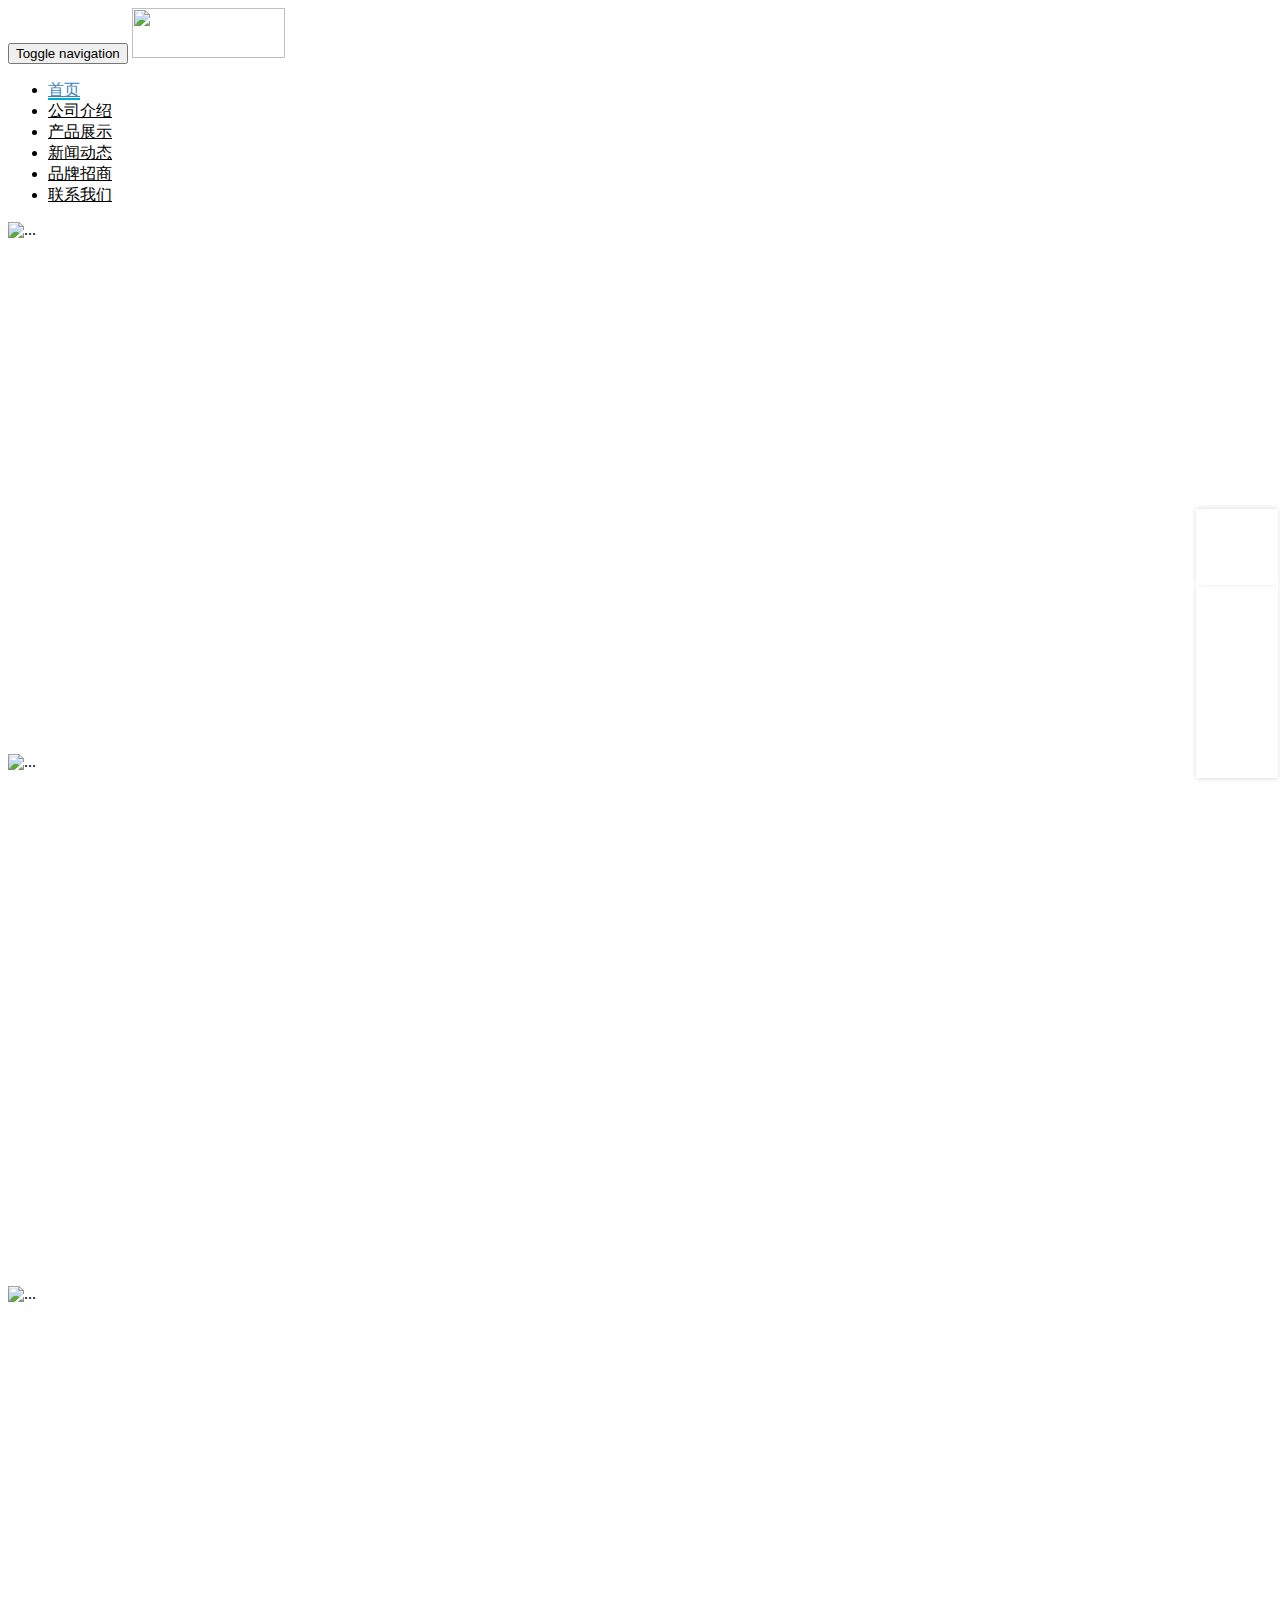
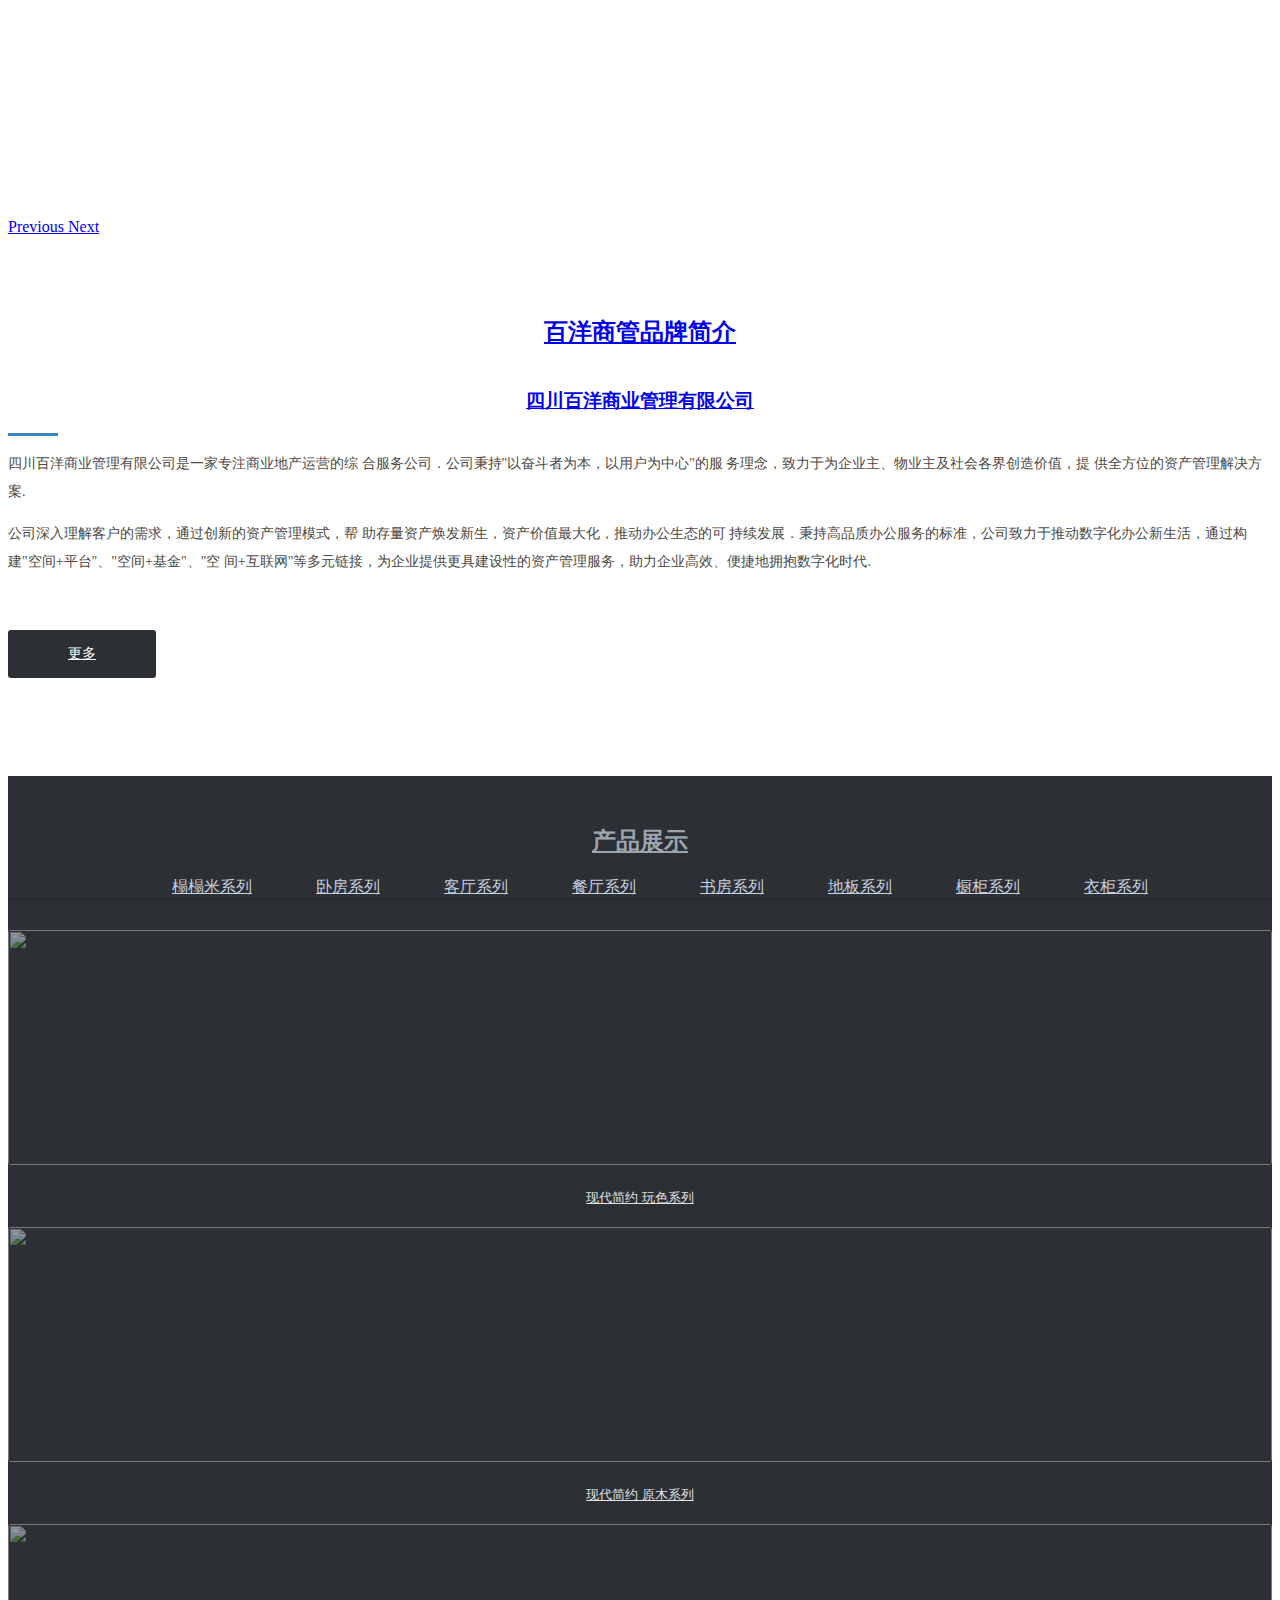
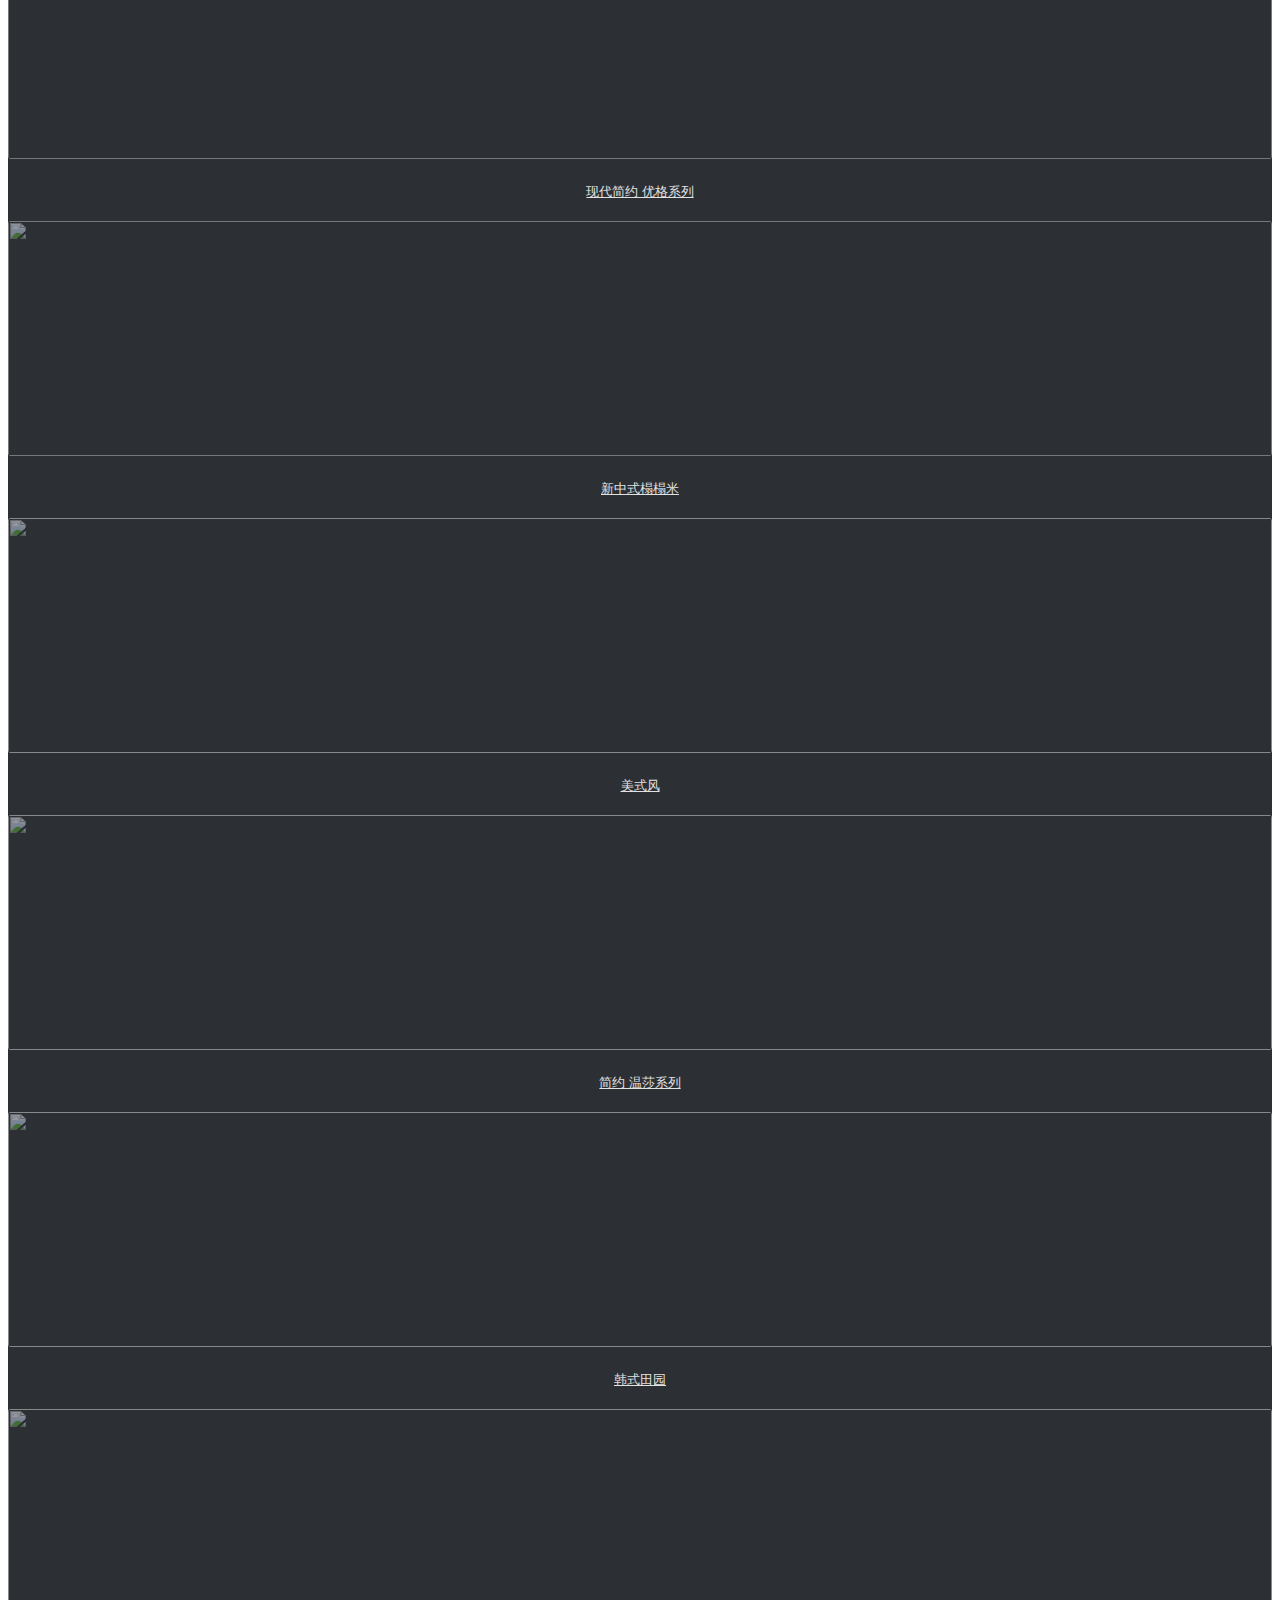
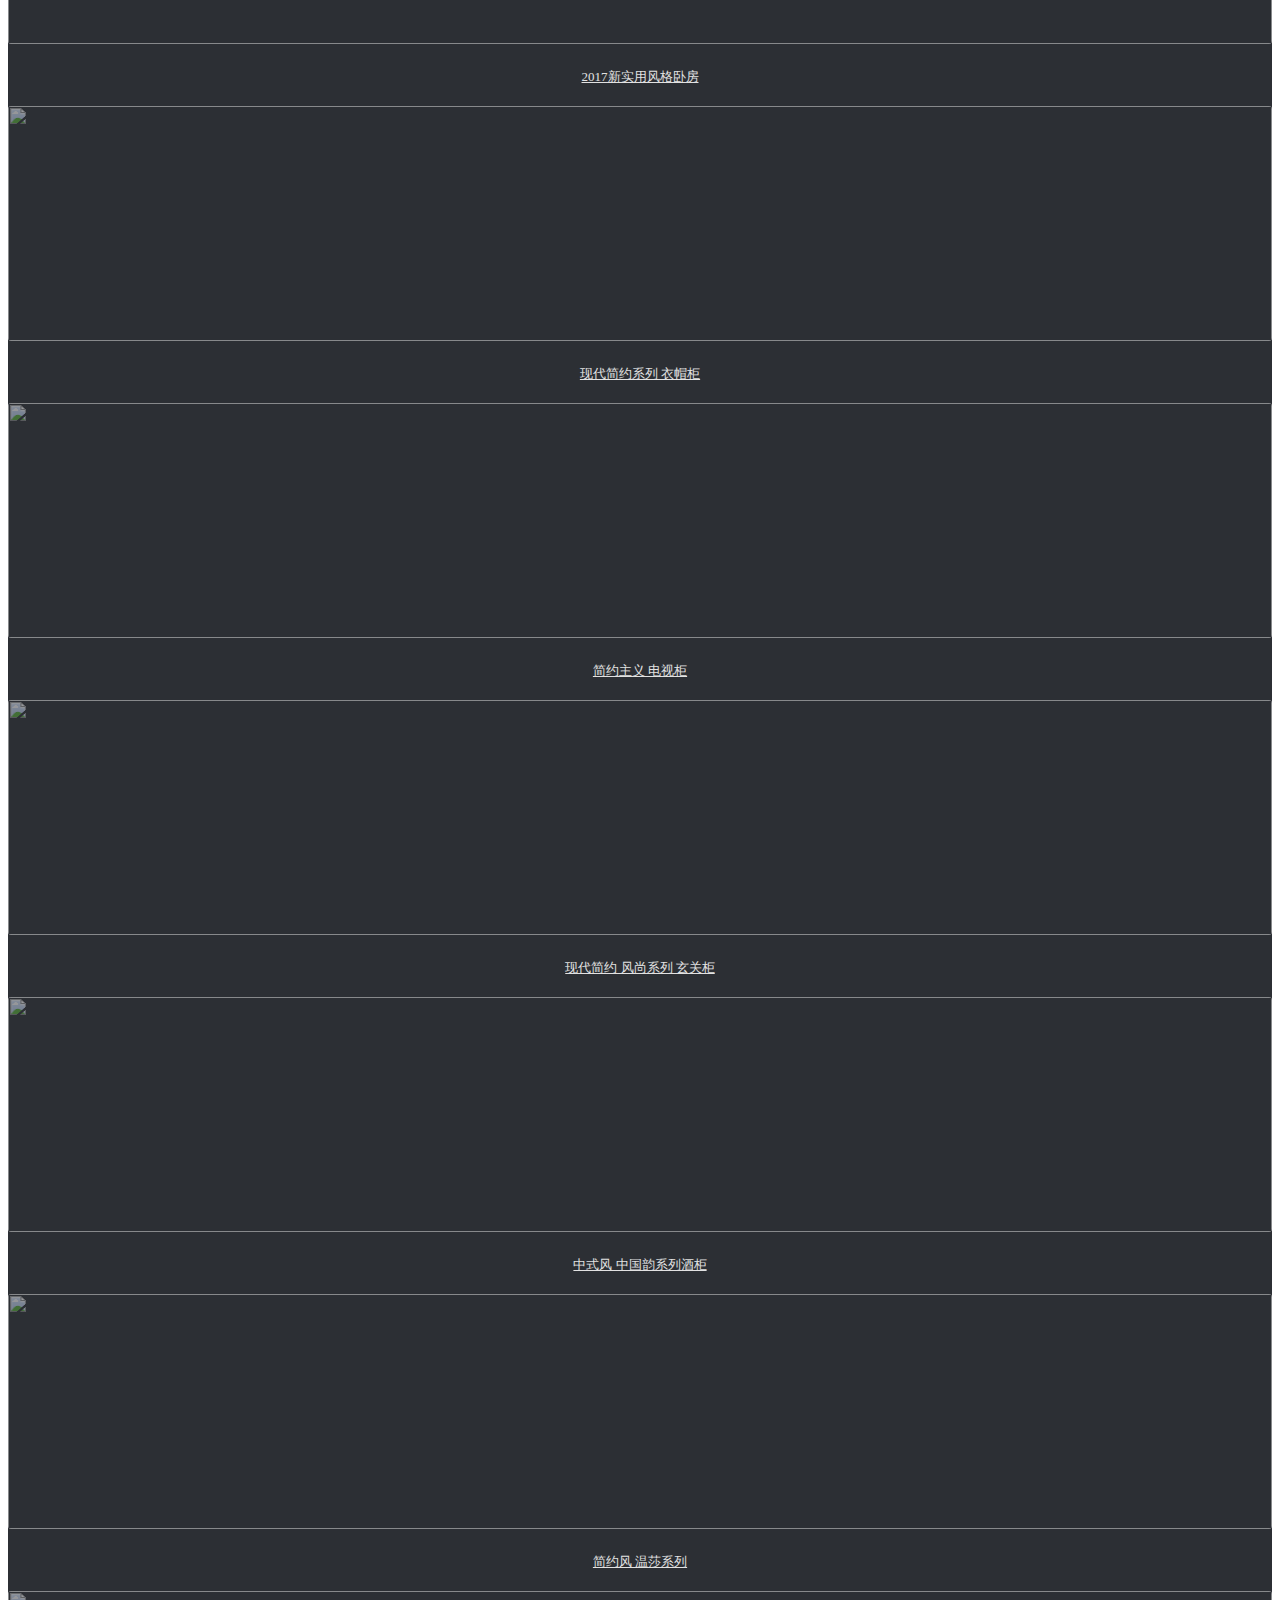
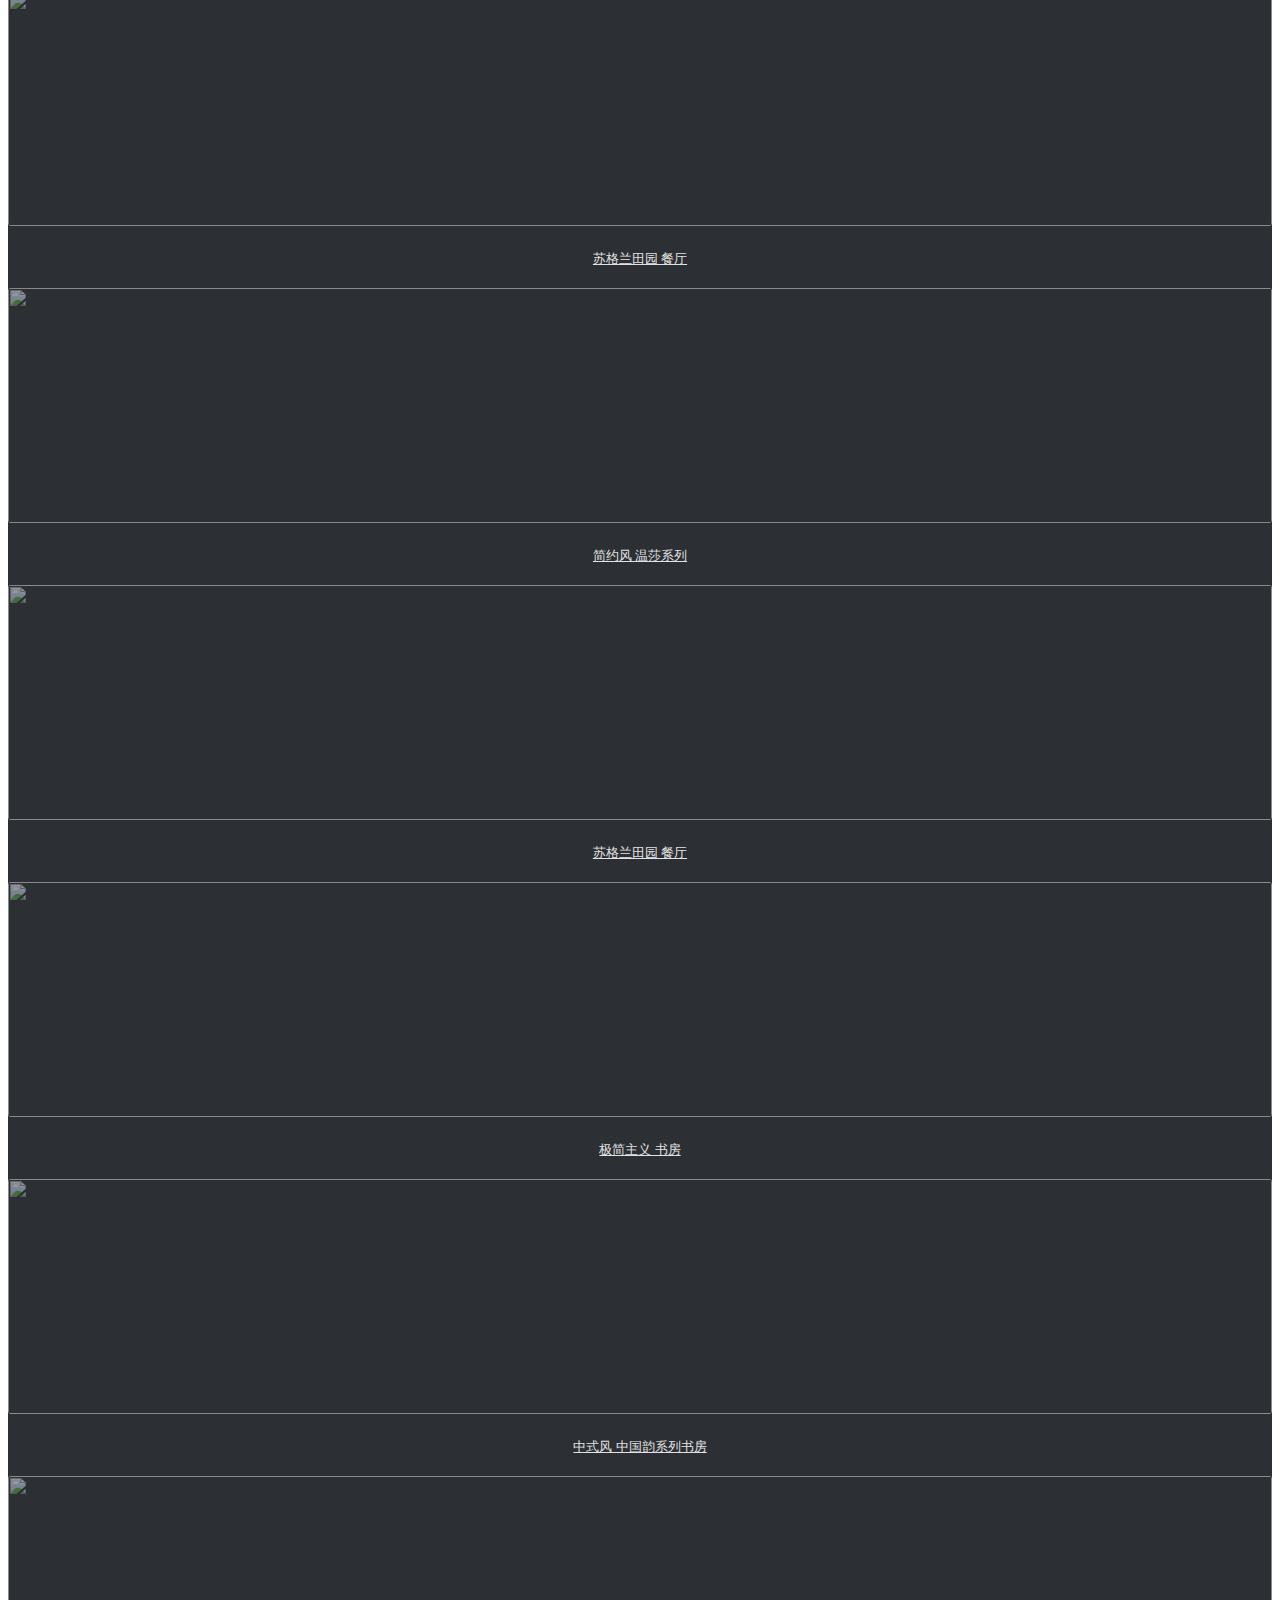
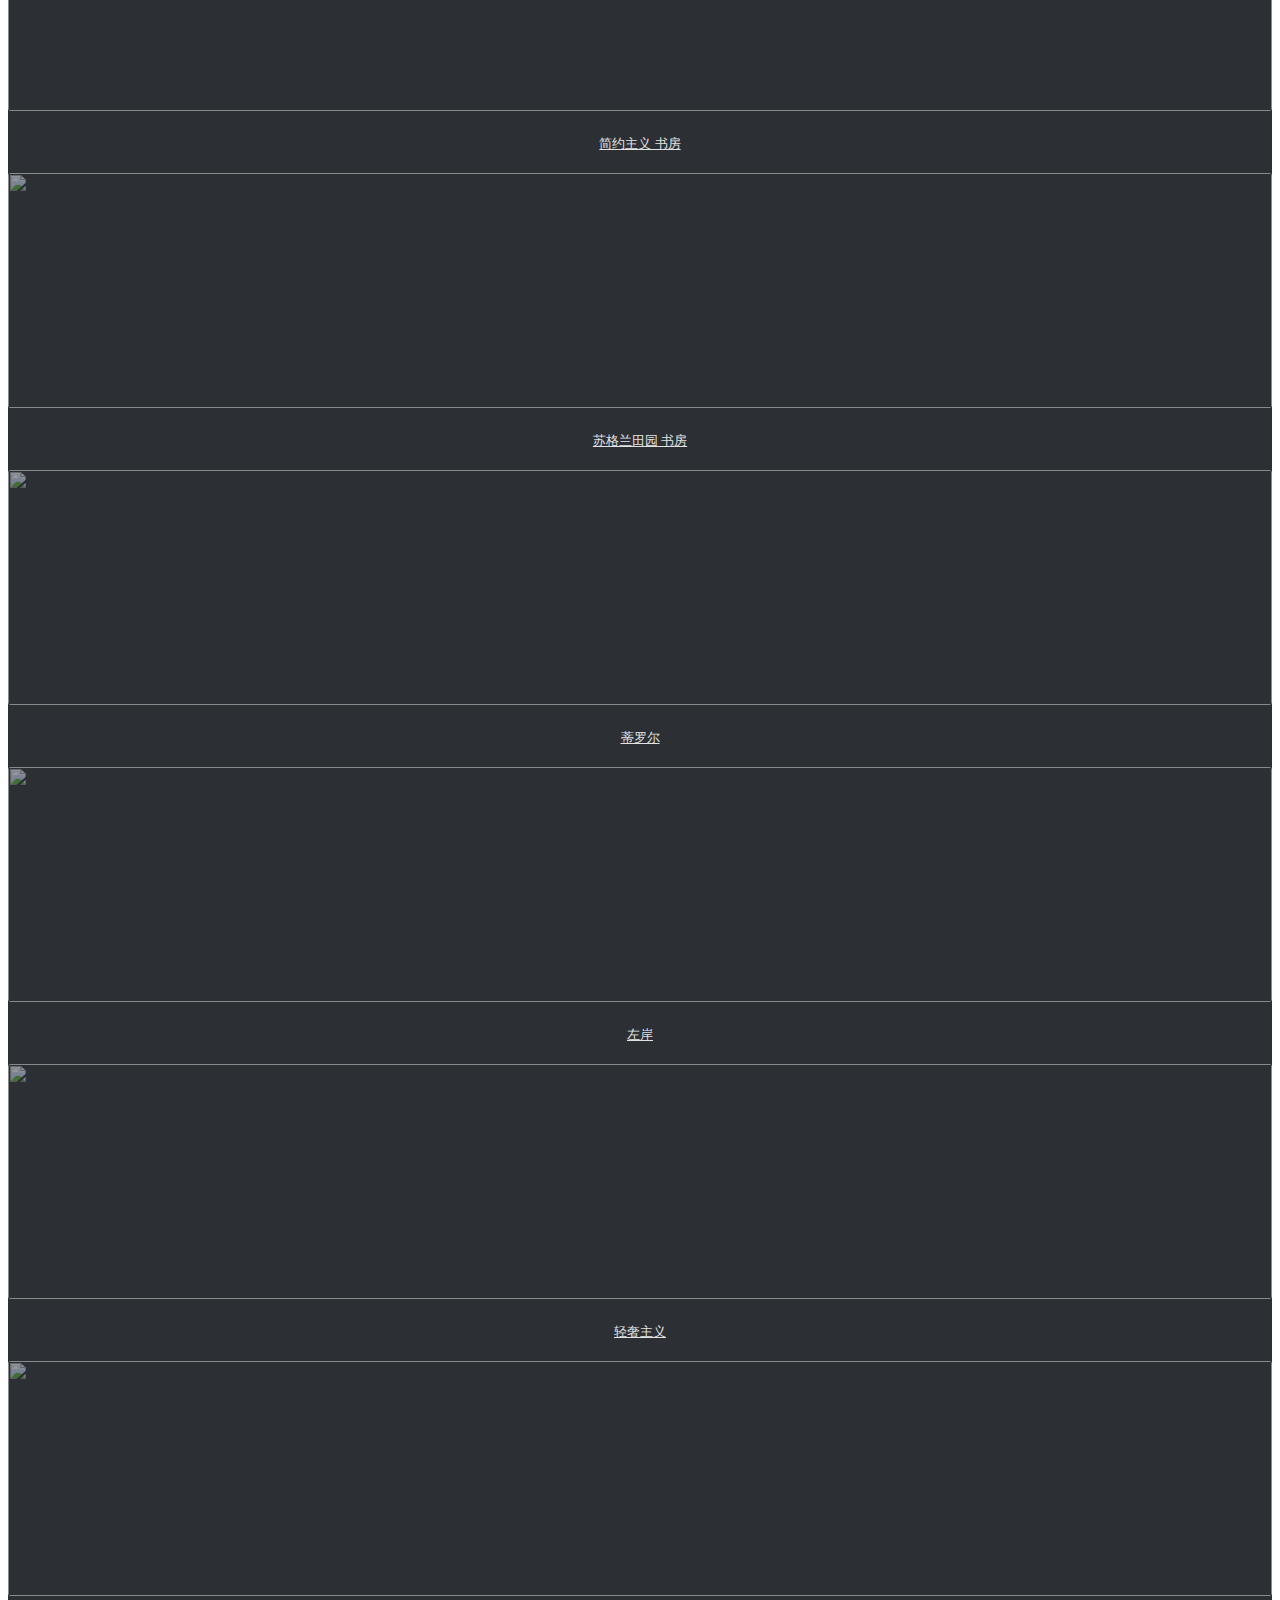
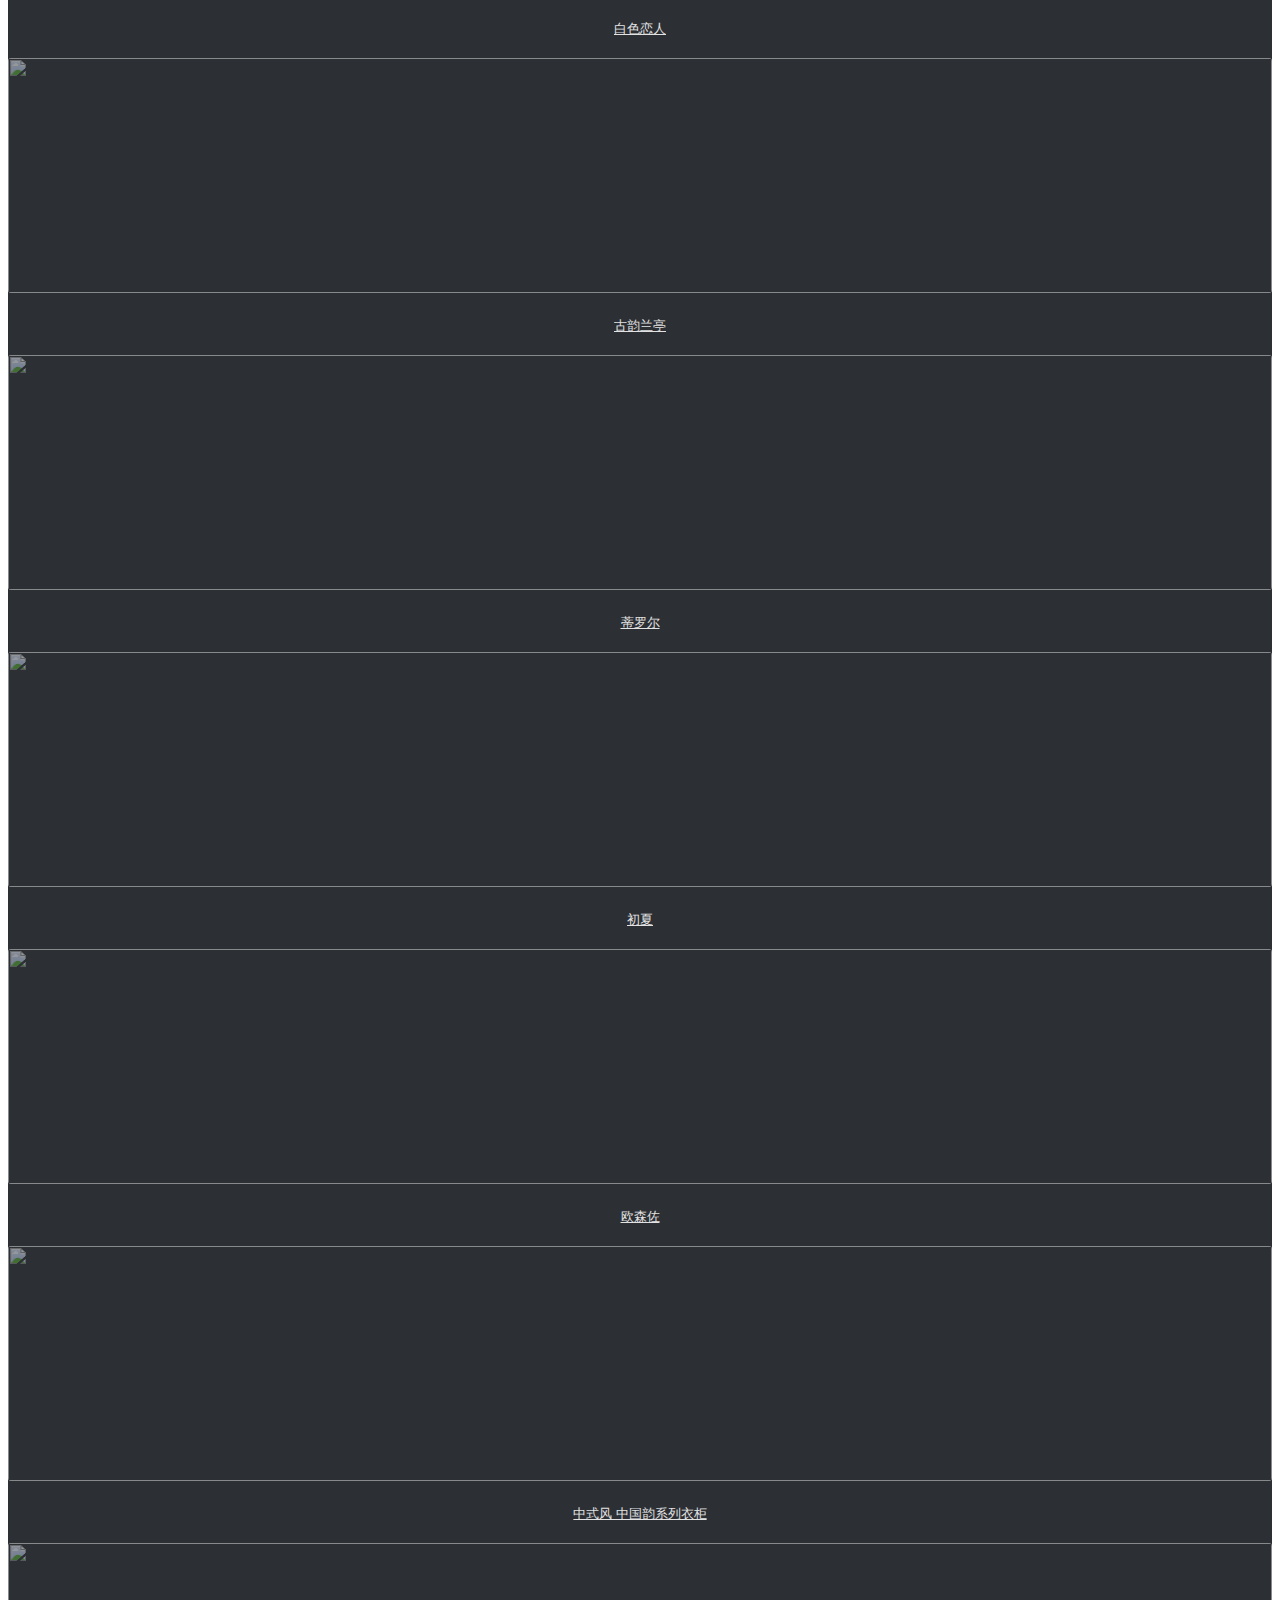
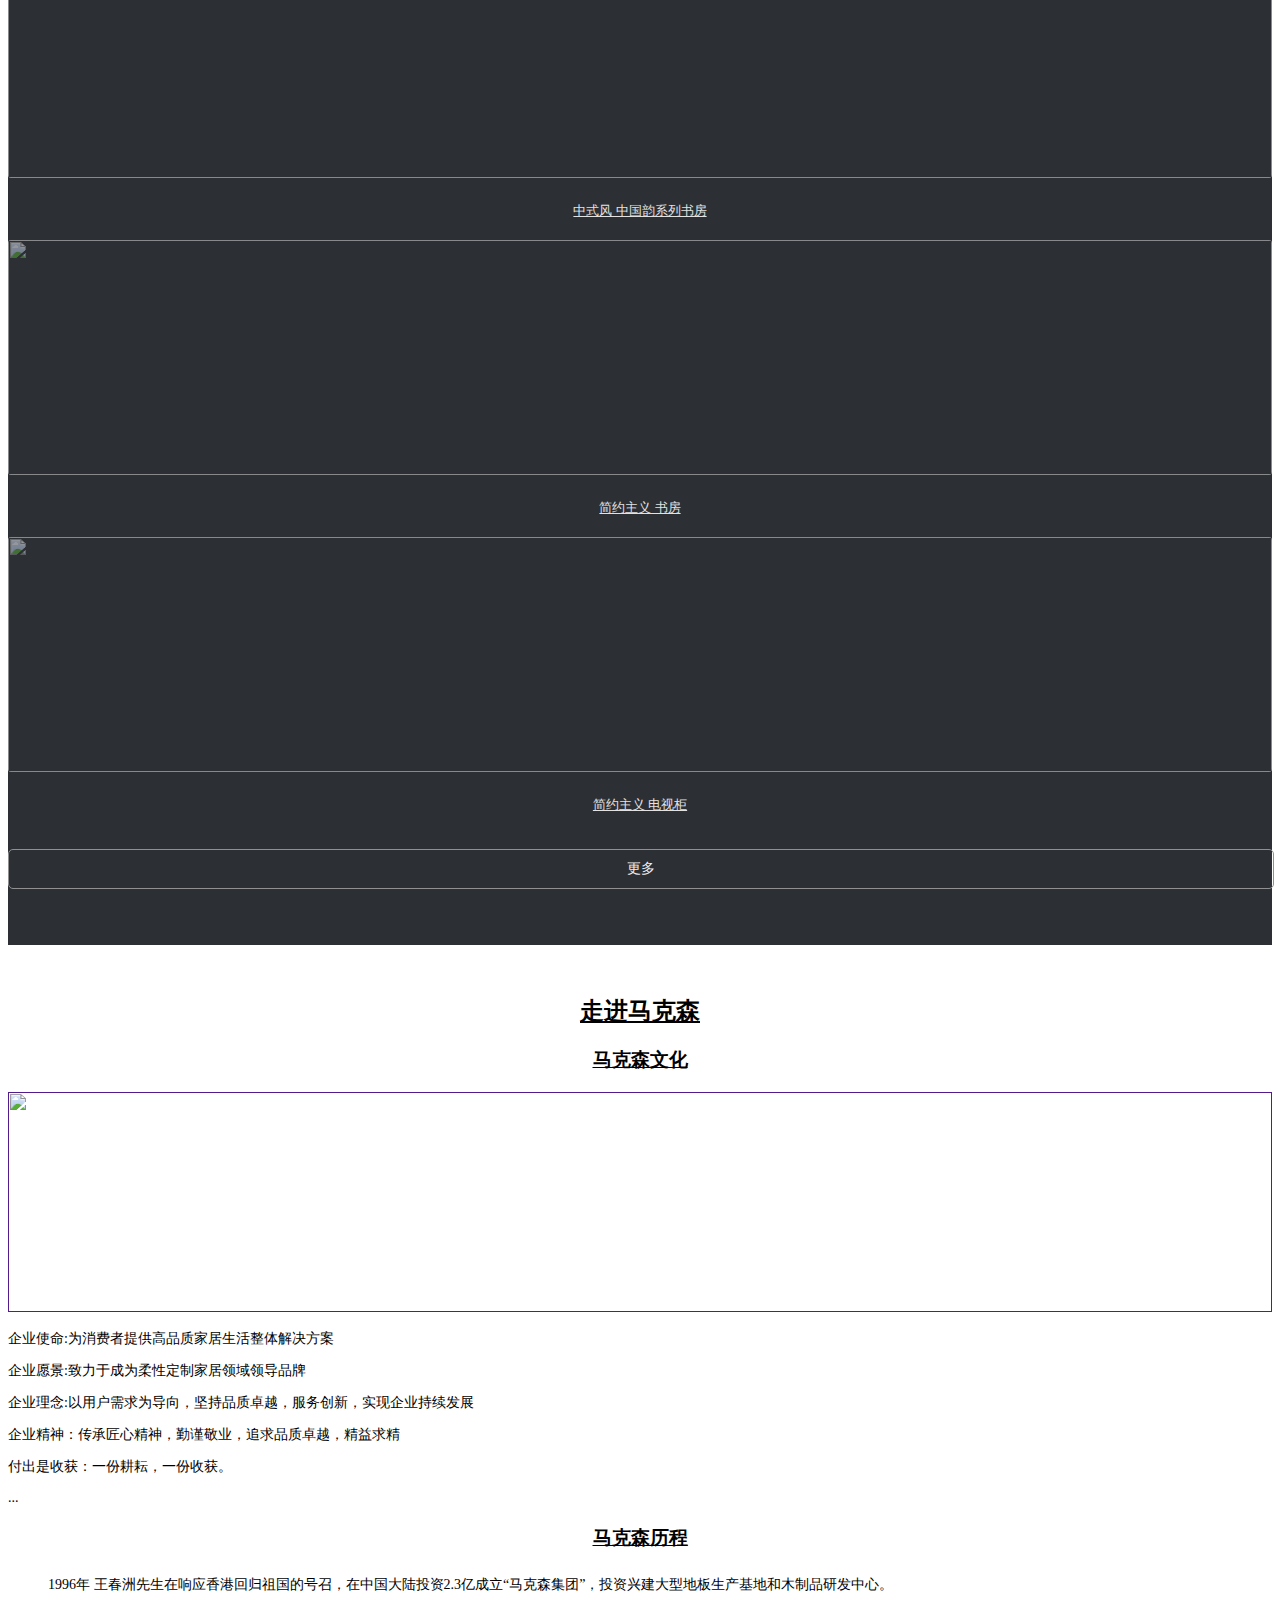
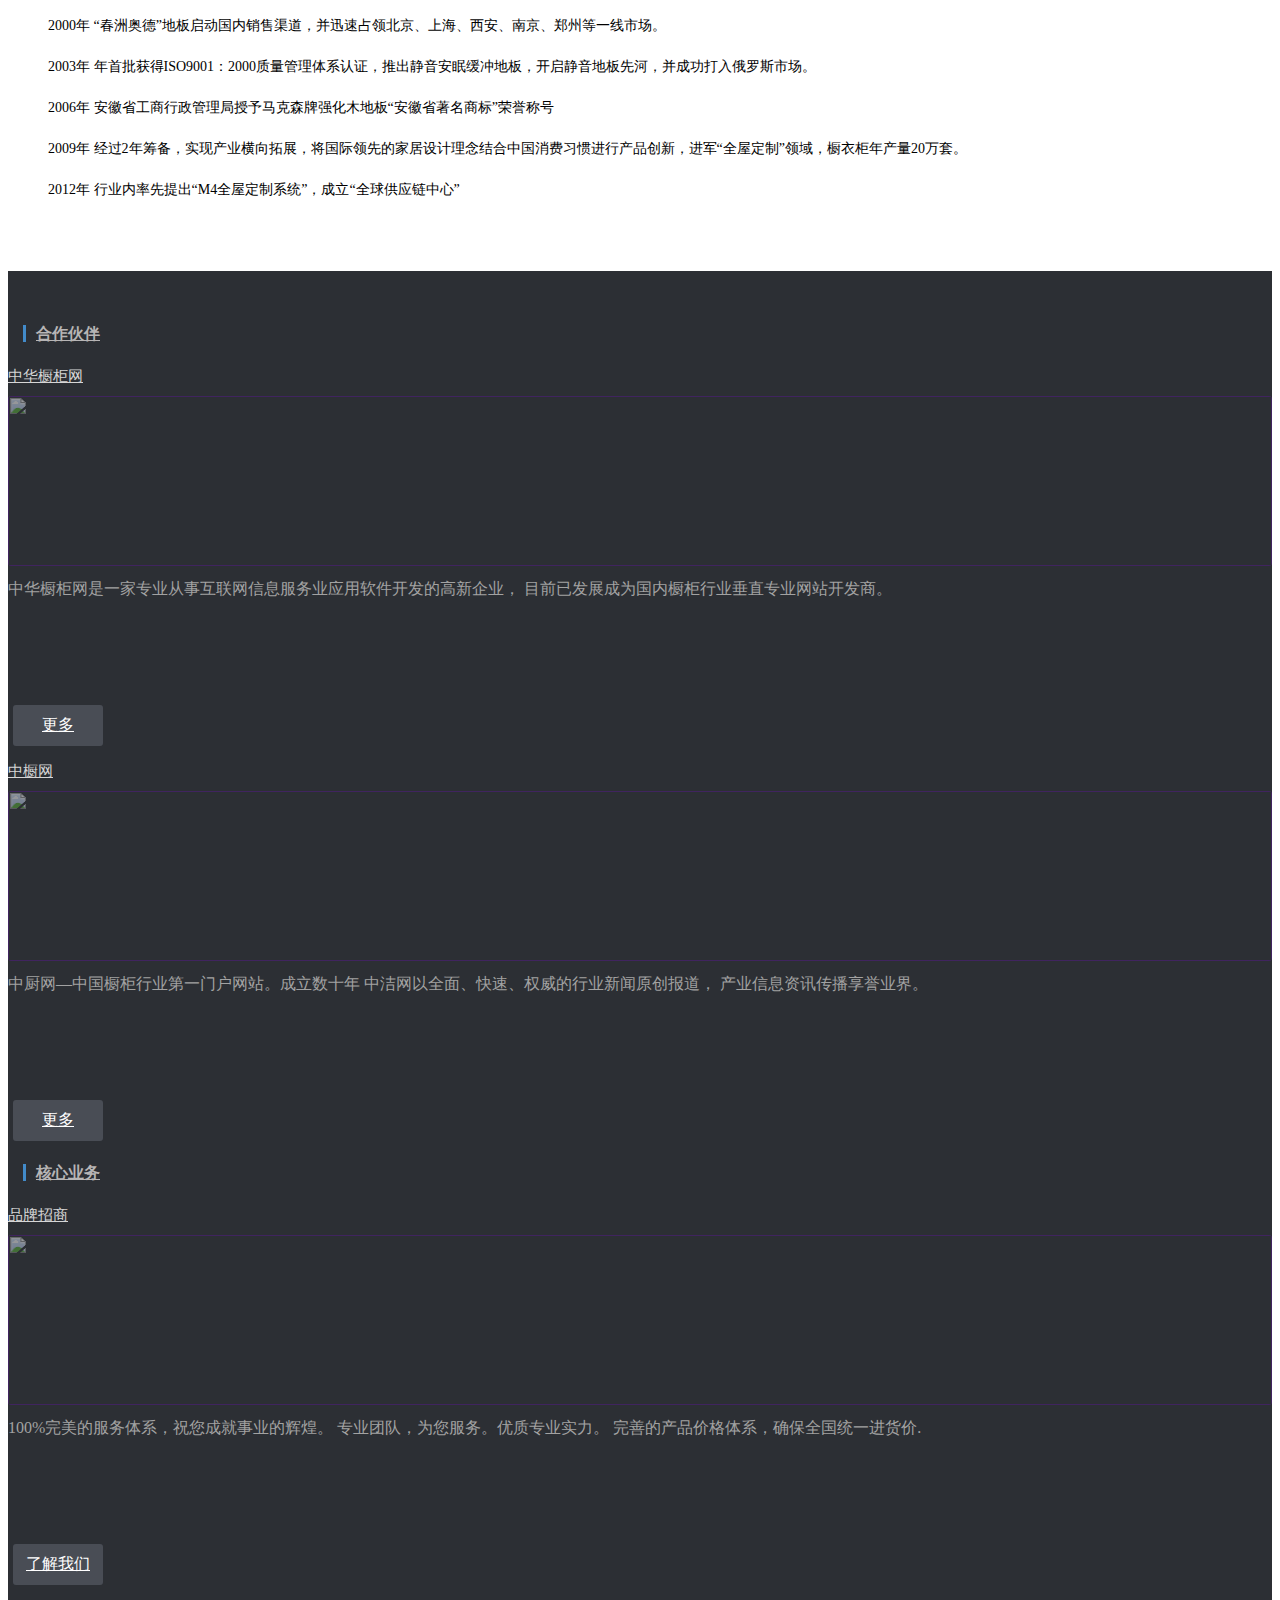
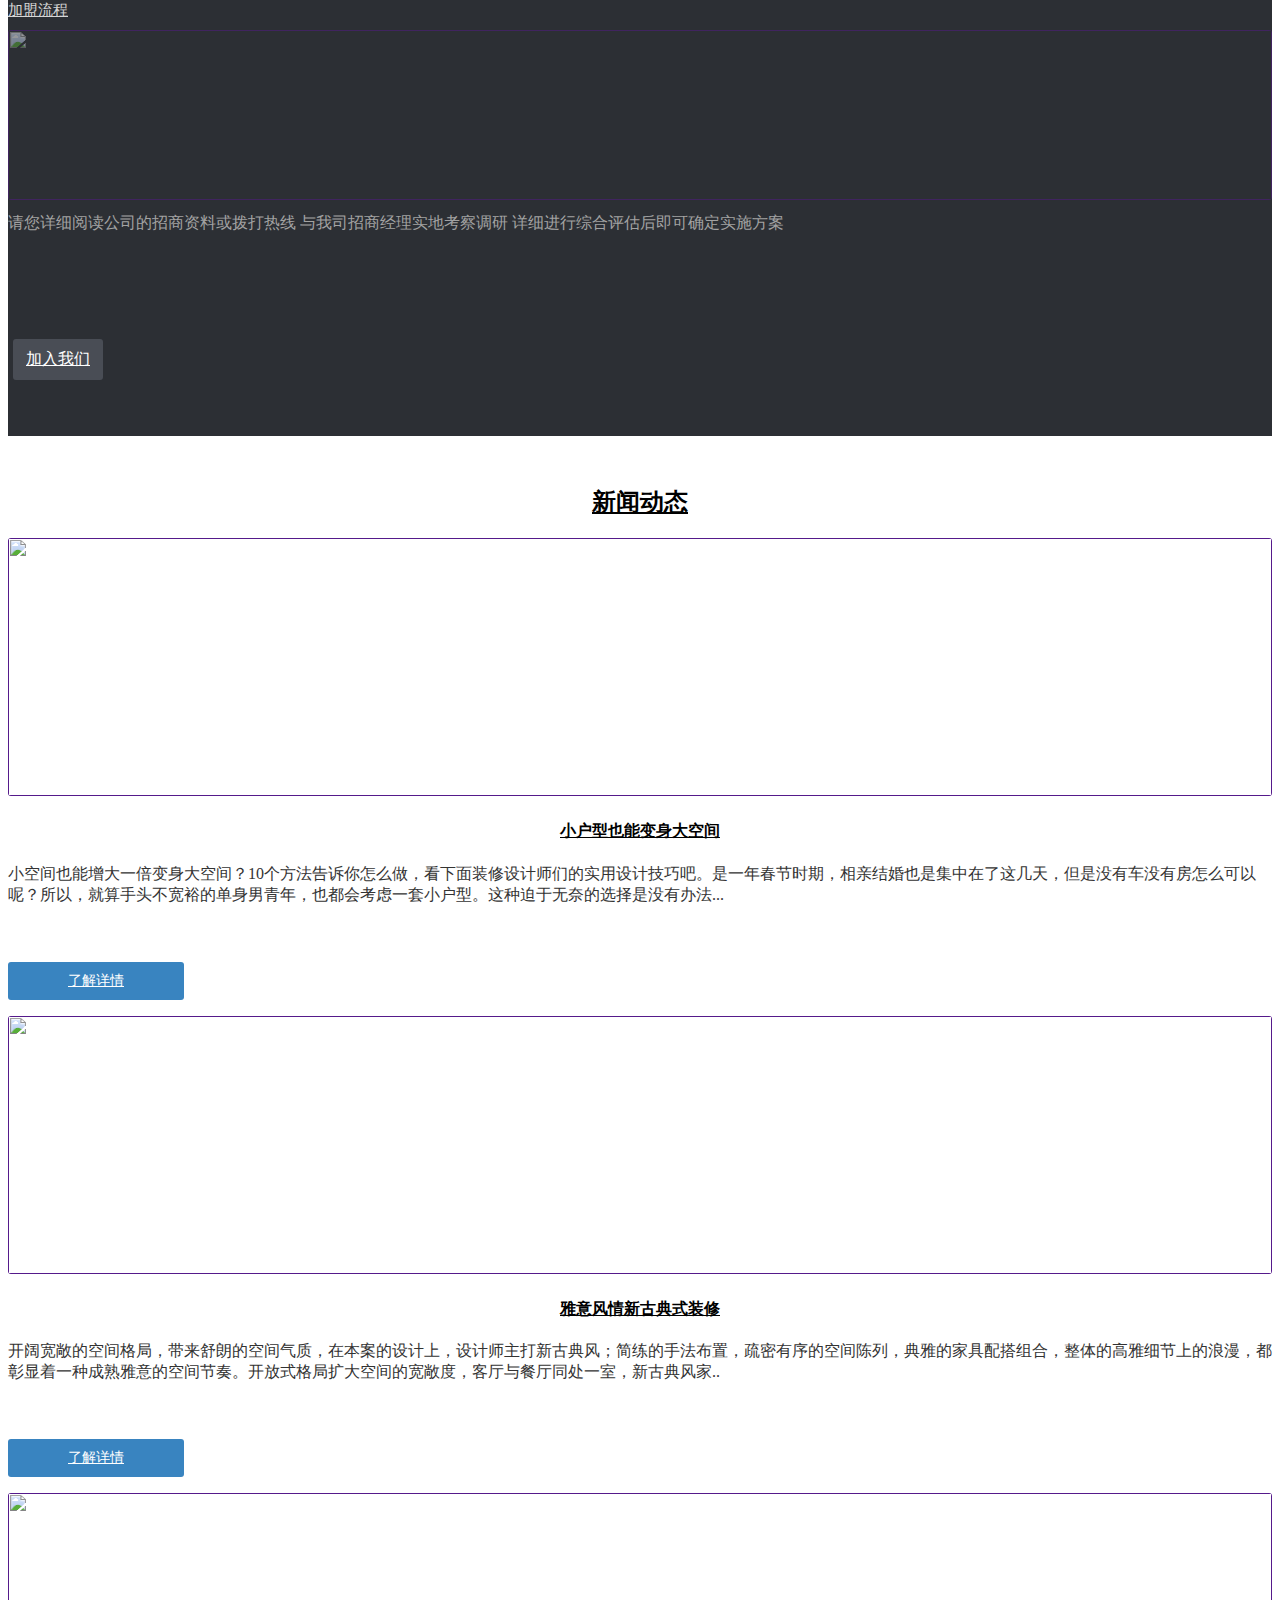
==== commit ef95346a: "修改细节" ====
--- a/index.html
+++ b/index.html
@@ -2,12 +2,12 @@
 <html>
 <head>
     <meta charset="utf-8">
-    <title>马克森橱柜</title>
+    <title>百洋商管</title>
     <link rel="shortcut icon" href="img/home/title_img_03.png" type="images/x-5b">
     <!--<title>Document</title> 关键字增加所搜性-->
     <meta name="description" content="">
     <!--移动端<meta name="keywords" content="">-->
-    <meta name="keywords" content="公司介绍,发展历程,企业文化,家具定制,定制家具,合肥全屋定制,家具品牌,合肥定制家具,全屋定制家具">
+    <meta name="keywords" content="">
     <!--<meta name="keywords" content="">content="123"给网站关键字增加所搜性-->
     <meta name="viewport" content="width=device-width, initial-scale=1">
     <!--做移动端一定要加他.支持手机端的neta标签<meta name="viewport" content="width=device-width, initial-scale=1">-->
@@ -37,8 +37,8 @@
                     <span class="icon-bar"></span>
                 </button>
                 <a class="logo" href="index.html">
-                    <img class="logo" src="img/home/logo.png" alt="">
-                    <h1>马克森橱柜</h1>
+                    <img class="logo" src="http://s.582134.xyz/uPic/20250227100934DUYWT3.png" alt="">
+                    <h1>百洋商管</h1>
                 </a>
             </div>
 
@@ -69,12 +69,12 @@
     <!-- Wrapper for slides -->
     <div class="carousel-inner" role="listbox">
         <div class="item active">
-            <img src="img/home/banner_img1_03.png" alt="...">
+            <img src="http://s.582134.xyz/uPic/202502271016119ieh9t.png" alt="...">
             <div class="carousel-caption">
             </div>
         </div>
         <div class="item">
-            <img src="img/home/banner_img2_03.png" alt="...">
+            <img src="http://s.582134.xyz/uPic/20250227101637aJcv2O.png" alt="...">
             <div class="carousel-caption">
             </div>
         </div>
@@ -100,21 +100,19 @@
 <div class="profuile">
     <div class="container">
         <div class="row">
-        <h2 class="text-center"><a href="profuile.html">马克森橱柜品牌简介</a></h2>
+        <h2 class="text-center"><a href="profuile.html">百洋商管品牌简介</a></h2>
         <div class="col-md-6">
-            <h3><a href="profuile.html">马克森木业（滁州）有限公司</a></h3>
+            <h3><a href="profile.html">四川百洋商业管理有限公司</a></h3>
             <!--公司介绍-->
             <h6></h6>
-            <p class="le">马克森木业（滁州）有限公司，全屋臻定制创导者，国内首家推出“柔性定制5.0系统”的大型木业企业。公司成立于1996年，先后投资4.7亿元，
-                拥有130亩现代化智能生产基地。马克森木业率先在行业内实现产业升级，重金打造国内领先的全屋臻定制“柔性生产服务系统”。从德国原装引进豪迈生产设备，并花巨资开发数字化柔性定制管理系统，
-                实现从销售到生产的数据化管理，马克森“柔性定制5.0系统”，先后荣获多项国际专利，开创式的全屋臻定制解决方案引领行业发展方向。
+            <p class="le">
+                四川百洋商业管理有限公司是⼀家专注商业地产运营的综 合服务公司．公司秉持"以奋⽃者为本，以⽤户为中⼼"的服 务理念，致⼒于为企业主、物业主及社会各界创造价值，提 供全⽅位的资产管理解决⽅案.
             </p>
             <p class="le">
-                马克森“坚持多思考30%的定制细节”服务理念，20年匠心品质，先后荣获“中国橱柜十大品牌”、“中国衣柜十大品牌”、“全国十佳放心地板”、“安徽名牌产品”、“安徽省诚信企业”、“安徽省高新技术企业”等殊荣。先后通过
-                “中国环境标志十环认证”、“欧盟CE认证”、“ ISO9001质量管理体系认证”、“ ISO14001环境体系认证”等国内国际专业机构认证，在国内外市场拥有较高的市场影响力。
+                公司深⼊理解客户的需求，通过创新的资产管理模式，帮 助存量资产焕发新⽣，资产价值最⼤化，推动办公⽣态的可 持续发展．秉持⾼品质办公服务的标准，公司致⼒于推动数字化办公新⽣活，通过构建"空间+平台"、"空间+基⾦"、"空 间+互联⽹"等多元链接，为企业提供更具建设性的资产管理服务，助⼒企业⾼效、便捷地拥抱数字化时代.
             </p>
 
-            <p class="cen"><a href="profuile.html">更多</a></p>
+            <p class="cen"><a href="profile.html">更多</a></p>
         </div>
         <div class="col-md-6">
             <img src="http://0.rc.xiniu.com/g2/M00/08/FE/CgAGe1mdLo2AYNMzAAFdPNqcJmU101.jpg" alt="">
@@ -458,7 +456,7 @@
             <div class="col-md-4 ">
                 <a href=""><img src="img/home/xinwen1.jpg" class="img-xz" alt=""></a>
                 <h4 class="text-left"><a href="">小户型也能变身大空间</a></h4>
-                <p> 小空间也能增大一倍变身大空间？10个方法告诉你怎么做，看下面装修设计师们的实用设计技巧吧。又是一年春节时期，相亲结婚也是集中在了这几天，但是没有车没有房怎么可以呢？所以，就算手头不宽裕的单身男青年，也都会考虑一套小户型。这种迫于无奈的选择是没有办法...</p>
+                <p> 小空间也能增大一倍变身大空间？10个方法告诉你怎么做，看下面装修设计师们的实用设计技巧吧。是一年春节时期，相亲结婚也是集中在了这几天，但是没有车没有房怎么可以呢？所以，就算手头不宽裕的单身男青年，也都会考虑一套小户型。这种迫于无奈的选择是没有办法...</p>
                 <p class="cen"><a href="news.html" class="tanniu newsa">了解详情</a></p>
             </div>
             <div class="col-md-4">
@@ -480,8 +478,8 @@
 </div>
 <footer>
     <!--footer-->
-    <div class="footer-top link">
-        <!--友情链接-->
+    <!--<div class="footer-top link">
+        友情链接
         <div class="container">
             友情链接：
             <a href="http://www.jomoo.com.cn/">马克森英文网</a>
@@ -493,21 +491,12 @@
             <a href="http://www.hegii.com/">汽车之家</a>
             <a href="https://shop68294732.taobao.com/?spm=a230r.7195193.1997079397.204.cYt8e7">马克森天猫商城</a>
         </div>
-    </div>
+    </div>-->
     <!--备案号-->
     <div class="footer-button">
         <div class="container">
-            <p>服务热线：400-080-7177 传真：(+86 731)89783687 在线QQ：123456789</p>
-            <p>增值电信业务经营许可证：湘B2-20100052 马克森木业滁州有限公司 | 粤ICP备15045692号 | 售后服务热线: 400-800-9696</p>
-            <!--百度分享-->
-            <div class="bdsharebuttonbox">
-                <a href="#" class="bds_more" data-cmd="more"></a>
-                <a href="#" class="bds_qzone" data-cmd="qzone" title="分享到QQ空间"></a>
-                <a href="#" class="bds_tsina" data-cmd="tsina" title="分享到新浪微博"></a><a
-                    href="#" class="bds_tqq" data-cmd="tqq" title="分享到腾讯微博"></a>
-                <a href="#" class="bds_renren" data-cmd="renren" title="分享到人人网"></a>
-                <a href="#" class="bds_weixin" data-cmd="weixin" title="分享到微信"></a>
-            </div>
+            <p>服务热线：400-8888-6666 传真：(+86 28)88888888 在线QQ：123456789</p>
+            <p>增值电信业务经营许可证：川A2-20251111 四川百洋商业管理有限公司 | 川ICP备8888888号 | 售后服务热线: 400-800-8888</p>
         </div>
     </div>
 </footer>
